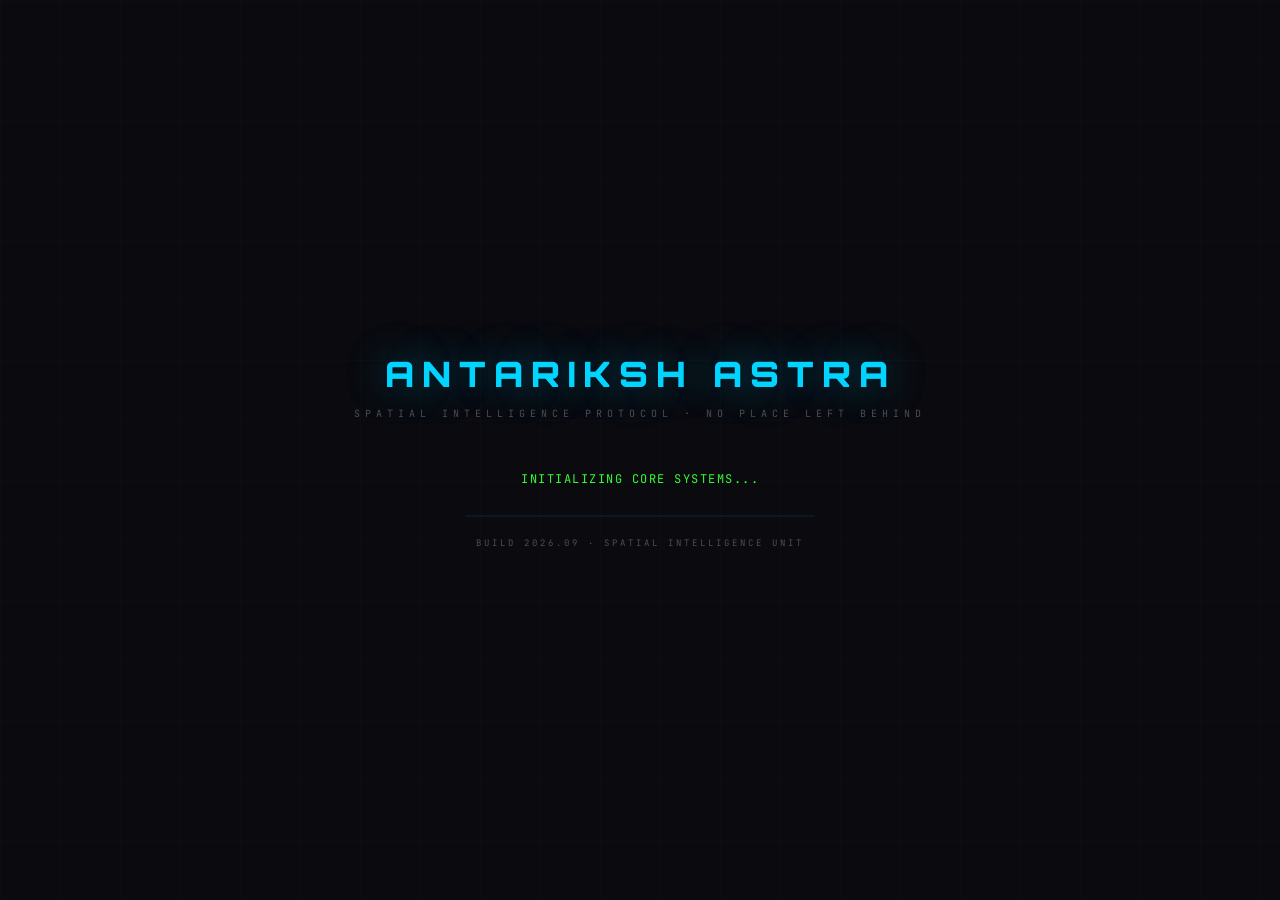
==== jarvis-god-eye/index.html @ 68fca242 "fix: cache busting for styles and js" ====
<!DOCTYPE html>
<html lang="en">
<head>
    <meta charset="UTF-8">
    <meta name="viewport" content="width=device-width, initial-scale=1.0">
    <title>ANTARIKSH ASTRA — Spatial Intelligence Protocol</title>
    <meta name="description" content="Cinematic satellite surveillance interface with 3D globe, live intelligence overlays, and voice-activated search. Antariksh Astra Protocol.">
    <link rel="preconnect" href="https://fonts.googleapis.com">
    <link rel="preconnect" href="https://fonts.gstatic.com" crossorigin>
    <link href="https://fonts.googleapis.com/css2?family=JetBrains+Mono:wght@300;400;500;600;700&family=Inter:wght@300;400;500;600&family=Orbitron:wght@400;500;600;700;800;900&display=swap" rel="stylesheet">
    <link href="https://fonts.googleapis.com/css2?family=Material+Symbols+Outlined:opsz,wght,FILL,GRAD@20,400,0,0" rel="stylesheet">
    <link rel="stylesheet" href="styles.css?v=2">
    <script type="importmap">
    {
        "imports": {
            "three": "https://cdn.jsdelivr.net/npm/three@0.164.1/build/three.module.js",
            "three/addons/": "https://cdn.jsdelivr.net/npm/three@0.164.1/examples/jsm/"
        }
    }
    </script>
</head>
<body>
    <!-- ------- AI CHAT SANDBOX ------- -->
    <div id="ai-chat-sandbox" class="hidden">
        <div class="chat-header">
            <span class="material-symbols-outlined">psychology</span> DRISHTI SPATIAL AI
            <button id="close-chat" class="close-btn">&times;</button>
        </div>
        <div class="chat-history" id="chat-history">
            <div class="chat-msg ai-msg">Waiting for target acquisition... Select a location or search.</div>
        </div>
        <div class="chat-input-area">
            <button id="chat-voice-btn" class="chat-mic"><span class="material-symbols-outlined">mic</span></button>
            <input type="text" id="chat-input" placeholder="Ask Drishti..." autocomplete="off">
            <button id="chat-send-btn" class="chat-send"><span class="material-symbols-outlined">send</span></button>
        </div>
    </div>

    <!-- ------- IMAGE POPUP OVERLAY ------- -->
    <div id="image-popup-overlay" class="hidden">
        <div class="popup-header">SATELLITE INTEL // BI-TEMPORAL ANALYSIS</div>
        <div class="popup-images">
            <div class="img-container">
                <span class="img-label">T0 - PREVIOUS YEAR</span>
                <img id="popup-img-1" src="" alt="Previous Year">
            </div>
            <div class="img-container">
                <span class="img-label">T1 - CURRENT (ANALYZED)</span>
                <img id="popup-img-2" src="" alt="Current Year">
            </div>
        </div>
        <button id="close-popup" class="close-btn">DISMISS</button>
    </div>
    <!-- ═══════ BOOT SCREEN ═══════ -->
    <div id="boot-screen">
        <div class="boot-grid"></div>
        <div class="boot-content">
            <div class="boot-logo">ANTARIKSH ASTRA</div>
            <div class="boot-subtitle">Spatial Intelligence Protocol · No Place Left Behind</div>
            <div class="boot-text" id="boot-text">INITIALIZING CORE SYSTEMS...</div>
            <div class="boot-progress"><div class="boot-progress-bar" id="boot-progress"></div></div>
            <div class="boot-version">BUILD 2026.09 · SPATIAL INTELLIGENCE UNIT</div>
        </div>
    </div>

    <!-- ═══════ 3D SCENE ═══════ -->
    <div id="scene-container"></div>

    <!-- ═══════ SURVEILLANCE BACKGROUND ═══════ -->
    <div id="bg-image"></div>

    <!-- ═══════ SCOPE MASK (circular vignette) ═══════ -->
    <div id="scope-mask"></div>

    <!-- ═══════ HUD GRID ═══════ -->
    <div id="hud-grid"></div>

    <!-- ═══════ POST-FX OVERLAY (CRT/NVG/FLIR) ═══════ -->
    <div id="postfx-overlay"></div>

    <!-- ═══════ INTEL HUD OVERLAY (Military readouts) ═══════ -->
    <div id="intel-hud">
        <div class="intel-corner intel-top-left">
            <div class="intel-bracket">┌</div>
            <div class="intel-classification">TOP SECRET // SI-TK // NOFORN</div>
            <div class="intel-system" id="intel-mission">KH11-4217 OPS-4150</div>
            <div class="intel-mode" id="intel-mode">NORMAL</div>
        </div>
        <div class="intel-corner intel-top-right">
            <div class="intel-rec"><span class="intel-rec-dot">●</span> REC <span class="intel-timestamp" id="intel-timestamp">2026-01-01 00:00:00Z</span></div>
            <div class="intel-orbital" id="intel-orbital">ORB: 47521 PASS: DESC-217</div>
            <div class="intel-bracket" style="text-align:right">┐</div>
        </div>
        <div class="intel-corner intel-bottom-left">
            <div class="intel-bracket">└</div>
            <div id="intel-mgrs">MGRS: ---</div>
            <div id="intel-latlon">--°--'--"N ---°--'--"W</div>
        </div>
        <div class="intel-corner intel-bottom-right">
            <div id="intel-gsd">GSD: --m NIIRS: --</div>
            <div id="intel-alt">ALT: --m SUN: --° EL</div>
            <div class="intel-bracket" style="text-align:right">┘</div>
        </div>
        <div class="intel-edge intel-left-edge">ANTARIKSH ASTRA FEED — LIVE TELEMETRY</div>
        <div class="intel-edge intel-right-edge">SPATIAL INTELLIGENCE · ANTARIKSH ASTRA PROTOCOL</div>
        <div class="intel-summary-bar" id="intel-summary">AWAITING TELEMETRY...</div>
    </div>

    <!-- ═══════ SCAN OVERLAY ═══════ -->
    <div id="scan-overlay"><div class="scan-line"></div><div class="scan-flash"></div></div>

    <!-- ═══════ CORNER BRACKETS ═══════ -->
    <div class="corner-bracket top-left"></div>
    <div class="corner-bracket top-right"></div>
    <div class="corner-bracket bottom-left"></div>
    <div class="corner-bracket bottom-right"></div>

    <!-- ═══════ MAIN HUD ═══════ -->
    <div id="hud">
        <!-- HEADER -->
        <header id="header">
            <div class="header-left">
                <div class="logo">
                    <span class="logo-diamond">◆</span>
                    <span class="logo-text">ANTARIKSH ASTRA</span>
                </div>
                <span class="logo-subtitle">NO PLACE LEFT BEHIND</span>
            </div>

            <div class="header-center">
                <div id="search-container">
                    <div class="search-wrapper">
                        <span class="search-icon material-symbols-outlined">search</span>
                        <input type="text" id="search-input" placeholder="Search any location..." autocomplete="off">
                        <button id="voice-btn" title="Voice search"><span class="material-symbols-outlined" style="font-size:16px">mic</span></button>
                        <button id="search-btn"><span class="btn-icon material-symbols-outlined">radar</span> SCAN</button>
                    </div>
                    <div id="suggestions"></div>
                </div>
            </div>

            <div class="header-right">
                <div class="system-status">
                    <div class="status-indicator">
                        <span id="system-status-text">SYSTEM ONLINE</span>
                        <span class="status-dot"></span>
                    </div>
                    <div class="datetime" id="datetime">--</div>
                    <div class="uplink-status"><span class="uplink-dot"></span> UPLINK ACTIVE</div>
                </div>
            </div>
        </header>

        <!-- SENSOR MODE BAR -->
        <div id="sensor-bar">
            <button class="sensor-btn active" data-mode="normal" title="Normal View">NRM</button>
            <button class="sensor-btn" data-mode="crt" title="CRT Retro">CRT</button>
            <button class="sensor-btn" data-mode="nvg" title="Night Vision">NVG</button>
            <button class="sensor-btn" data-mode="flir" title="Thermal FLIR">FLR</button>
        </div>

        <!-- LEFT PANEL -->
        <div id="left-panel">
            <div class="data-card">
                <div class="card-header"><span class="card-icon material-symbols-outlined">radar</span> RADAR SWEEP</div>
                <div class="card-body">
                    <div class="radar-container">
                        <div class="radar">
                            <div class="radar-sweep"></div>
                            <div class="radar-ring ring-1"></div>
                            <div class="radar-ring ring-2"></div>
                            <div class="radar-ring ring-3"></div>
                            <div class="radar-crosshair-h"></div>
                            <div class="radar-crosshair-v"></div>
                            <div class="radar-dot dot-1"></div>
                            <div class="radar-dot dot-2"></div>
                            <div class="radar-dot dot-3"></div>
                            <div class="radar-dot dot-4"></div>
                            <div class="radar-dot dot-5"></div>
                        </div>
                    </div>
                </div>
            </div>
            <div class="data-card">
                <div class="card-header"><span class="card-icon material-symbols-outlined">satellite_alt</span> COORDINATES</div>
                <div class="card-body">
                    <div class="data-row"><span class="data-label">LAT</span><span class="data-value" id="data-lat">--</span></div>
                    <div class="data-row"><span class="data-label">LON</span><span class="data-value" id="data-lon">--</span></div>
                    <div class="data-row"><span class="data-label">ALT</span><span class="data-value" id="data-alt">--</span></div>
                    <div class="data-row"><span class="data-label">POPULATION</span><span class="data-value" id="data-pop">--</span></div>
                </div>
            </div>
        </div>

        <!-- RIGHT PANEL -->
        <div id="right-panel">
            <div class="data-card">
                <div class="card-header">
                    <span class="card-icon material-symbols-outlined">cloud</span> WEATHER INTEL
                    <button class="fav-btn" id="fav-btn" title="Add to favorites">☆</button>
                </div>
                <div class="card-body">
                    <div class="weather-main">
                        <span class="weather-temp" id="weather-temp">--°</span>
                        <span class="weather-desc" id="weather-desc">--</span>
                    </div>
                    <div class="data-row"><span class="data-label">WIND</span><span class="data-value" id="weather-wind">--</span></div>
                    <div class="data-row"><span class="data-label">HUMIDITY</span><span class="data-value" id="weather-humidity">--</span></div>
                    <div class="data-row"><span class="data-label">VISIBILITY</span><span class="data-value" id="weather-vis">--</span></div>
                </div>
            </div>
            <div class="data-card">
                <div class="card-header"><span class="card-icon material-symbols-outlined">info</span> PLACE INTEL</div>
                <div class="card-body">
                    <div class="place-image-container" id="place-image-container">
                        <img id="place-image" alt="Place">
                    </div>
                    <div class="place-name" id="place-name">NO TARGET</div>
                    <div class="place-description" id="place-description">Search for a location to acquire intel...</div>
                </div>
            </div>
            <div class="data-card">
                <div class="card-header"><span class="card-icon material-symbols-outlined">location_on</span> NEARBY LANDMARKS</div>
                <div class="card-body" id="attractions-list">
                    <div class="attraction-placeholder">No landmarks detected</div>
                </div>
            </div>
        </div>

        <!-- BOTTOM PANEL — FAVORITES -->
        <div id="bottom-panel" class="collapsed">
            <div class="panel-header-bar" id="fav-header-bar" title="Click to expand / collapse saved targets">
                <span class="material-symbols-outlined" style="font-size:14px;color:rgba(255,215,0,0.6)">star</span>
                SAVED TARGETS
                <span class="fav-count" id="fav-count">0</span>
                <span class="material-symbols-outlined fav-chevron" id="fav-chevron">expand_more</span>
            </div>
            <div id="favorites-container">
                <div class="no-favorites">No saved targets — search a location and click ☆</div>
            </div>
        </div>

        <!-- SATELLITE STATUS BAR -->
        <div id="sat-status-bar">
            <div class="sat-item"><span class="sat-dot active"></span> SAT-01 TITAN</div>
            <div class="sat-divider"></div>
            <div class="sat-item"><span class="sat-dot active"></span> SAT-02 ORION</div>
            <div class="sat-divider"></div>
            <div class="sat-item"><span class="sat-dot active"></span> SAT-03 VEGA</div>
            <div class="sat-divider"></div>
            <div class="sat-item"><span class="sat-dot warning"></span> SAT-04 LYRA</div>
            <div class="sat-divider"></div>
            <div class="sat-item"><span class="sat-dot active"></span> SAT-05 NOVA</div>
            <div class="sat-divider"></div>
            <div class="signal-strength sat-item">
                UPLINK SIGNAL
                <div class="signal-bars"><div class="bar b1"></div><div class="bar b2"></div><div class="bar b3"></div><div class="bar b4"></div><div class="bar b5"></div></div>
            </div>
        </div>
    </div>

    <!-- ═══════ TARGETING RETICLE ═══════ -->
    <div id="targeting-reticle" class="hidden">
        <div class="reticle-outer">
            <div class="reticle-outer"></div>
        </div>
        <div class="reticle-inner"></div>
        <div class="reticle-cross-h"></div>
        <div class="reticle-cross-v"></div>
        <div class="reticle-corner tl"></div>
        <div class="reticle-corner tr"></div>
        <div class="reticle-corner bl"></div>
        <div class="reticle-corner br"></div>
        <div class="reticle-label" id="reticle-label">ACQUIRING...</div>
    </div>

    <!-- ═══════ VOICE FEEDBACK ═══════ -->
    <div id="voice-feedback" class="hidden">
        <div class="voice-rings">
            <div class="voice-ring r1"></div>
            <div class="voice-ring r2"></div>
            <div class="voice-ring r3"></div>
        </div>
        <div class="voice-text">LISTENING...</div>
    </div>

    <!-- ═══════ SATELLITE HOVER TELEMETRY TOOLTIP ═══════ -->
    <div id="sat-tooltip" class="sat-tooltip hidden">
        <div class="sat-tt-header">
            <span class="sat-tt-dot">●</span>
            <span class="sat-tt-name" id="sat-tt-name">SAT-01 TITAN</span>
            <span class="sat-tt-type" id="sat-tt-type">KH-11 OPTICAL</span>
        </div>
        <div class="sat-tt-body">
            <div class="sat-tt-row"><span>ALTITUDE</span><span id="sat-tt-alt">542 KM</span></div>
            <div class="sat-tt-row"><span>VELOCITY</span><span id="sat-tt-vel">7.64 KM/S</span></div>
            <div class="sat-tt-row"><span>INCLINATION</span><span id="sat-tt-inc">97.4° SSO</span></div>
            <div class="sat-tt-row"><span>DOWNLINK</span><span id="sat-tt-status" class="status-locked">LOCKED 99.8%</span></div>
        </div>
    </div>

    <script type="module" src="app.js?v=2"></script>
</body>
</html>
---- jarvis-god-eye/styles.css ----
/* ═══════════════════════════════════════════════════════════════
   ANTARIKSH ASTRA — DESIGN SYSTEM v2
   "Apple meets Blade Runner" — Dark Sci-Fi Surveillance UI
   ═══════════════════════════════════════════════════════════════ */

/* ── DESIGN TOKENS ── */
:root {
    --bg-dark: #0a0a0f;
    --glass-bg: rgba(12, 12, 20, 0.72);
    --glass-border: rgba(255, 255, 255, 0.08);
    --glass-border-hover: rgba(255, 255, 255, 0.18);
    --accent: #00d4ff;
    --accent-dim: rgba(0, 212, 255, 0.15);
    --accent-glow: rgba(0, 212, 255, 0.4);
    --accent-bright: #88f4ff;
    --accent-orange: #ff6b35;
    --accent-green: #33ff33;
    --accent-green-dim: rgba(51, 255, 51, 0.15);
    --accent-red: #ff3355;
    --accent-gold: #ffd700;
    --text-primary: #e8eaed;
    --text-secondary: rgba(232, 234, 237, 0.5);
    --text-dim: rgba(232, 234, 237, 0.3);
    --font-mono: 'JetBrains Mono', 'Share Tech Mono', 'SF Mono', monospace;
    --font-sans: 'Inter', -apple-system, sans-serif;
    --font-display: 'Orbitron', var(--font-mono);
    --panel-radius: 14px;
    --btn-radius: 8px;
    --transition-fast: 150ms cubic-bezier(0.4, 0, 0.2, 1);
    --transition-smooth: 300ms cubic-bezier(0.4, 0, 0.2, 1);
    --glow-sm: 0 0 8px rgba(0, 212, 255, 0.15);
    --glow-md: 0 0 20px rgba(0, 212, 255, 0.2);
    --glow-lg: 0 0 40px rgba(0, 212, 255, 0.25);

    /* HUD mode colors — changes with sensor mode */
    --hud-main: rgba(0, 255, 255, 0.6);
    --hud-glow: rgba(0, 255, 255, 0.4);
    --hud-border: rgba(0, 255, 255, 0.15);
}

/* ── RESET ── */
*, *::before, *::after { margin: 0; padding: 0; box-sizing: border-box; }

html, body {
    width: 100%; height: 100%;
    overflow: hidden;
    background: var(--bg-dark);
    color: var(--text-primary);
    font-family: var(--font-sans);
    font-size: 14px;
    line-height: 1.4;
    -webkit-font-smoothing: antialiased;
}

::selection { background: var(--accent); color: var(--bg-dark); }
::-webkit-scrollbar { width: 4px; height: 4px; }
::-webkit-scrollbar-track { background: transparent; }
::-webkit-scrollbar-thumb { background: rgba(0, 212, 255, 0.2); border-radius: 2px; }

/* ═══════════════════════════════════════
   BOOT SCREEN — Cinematic cold-start
   ═══════════════════════════════════════ */
#boot-screen {
    position: fixed; inset: 0; z-index: 10000;
    background: var(--bg-dark);
    display: flex; align-items: center; justify-content: center;
    transition: opacity 1.2s ease, visibility 1.2s ease;
}
#boot-screen.fade-out { opacity: 0; visibility: hidden; }

.boot-grid {
    position: absolute; inset: 0;
    background-image:
        linear-gradient(rgba(0, 212, 255, 0.02) 1px, transparent 1px),
        linear-gradient(90deg, rgba(0, 212, 255, 0.02) 1px, transparent 1px);
    background-size: 60px 60px;
    animation: gridPulse 4s ease-in-out infinite;
}

.boot-content { text-align: center; z-index: 1; }

.boot-logo {
    font-family: var(--font-display);
    font-size: 2.5rem; font-weight: 900;
    color: var(--accent);
    letter-spacing: 8px;
    text-shadow: 0 0 40px var(--accent-glow), 0 0 80px rgba(0, 212, 255, 0.2);
    animation: bootFlicker 0.15s ease-in-out 3;
    margin-bottom: 8px;
}

.boot-subtitle {
    font-family: var(--font-mono);
    font-size: 10px; color: var(--text-dim);
    letter-spacing: 5px; text-transform: uppercase;
    margin-bottom: 50px;
}

.boot-text {
    font-family: var(--font-mono);
    font-size: 12px; color: var(--accent-green);
    height: 24px; margin-bottom: 20px; letter-spacing: 1.5px;
}

.boot-progress {
    width: 350px; height: 2px;
    background: rgba(0, 212, 255, 0.08);
    margin: 0 auto 20px; border-radius: 1px; overflow: hidden;
}
.boot-progress-bar {
    height: 100%; width: 0%;
    background: linear-gradient(90deg, var(--accent), var(--accent-bright));
    transition: width 0.5s ease;
    box-shadow: 0 0 10px var(--accent-glow);
}

.boot-version {
    font-family: var(--font-mono);
    font-size: 9px; color: var(--text-dim); letter-spacing: 3px;
}

/* ═══════════════════════════════════════
   THREE.JS SCENE + LAYERS
   ═══════════════════════════════════════ */
#scene-container { position: fixed; inset: 0; z-index: 1; }
#scene-container canvas { display: block; }

/* Background image — surveillance feed aesthetic */
#bg-image {
    position: fixed; inset: 0; z-index: 2;
    background-size: cover; background-position: center;
    opacity: 0; transition: opacity 2s ease;
    pointer-events: none;
}
#bg-image.active { opacity: 0.18; }
#bg-image::before {
    content: ''; position: absolute; inset: 0;
    background: repeating-linear-gradient(0deg, transparent, transparent 2px, rgba(0, 212, 255, 0.012) 2px, rgba(0, 212, 255, 0.012) 4px);
}
#bg-image::after {
    content: ''; position: absolute; inset: 0;
    background: radial-gradient(ellipse at center, transparent 30%, rgba(10, 10, 15, 0.88) 100%);
}

/* ═══════════════════════════════════════
   SCOPE MASK — Circular vignette overlay
   God's Eye View signature look
   ═══════════════════════════════════════ */
#scope-mask {
    position: fixed; inset: 0; z-index: 3;
    pointer-events: none;
    background: radial-gradient(circle at 50% 50%,
        transparent 0%,
        transparent 32%,
        rgba(0, 0, 0, 0.08) 38%,
        rgba(0, 0, 0, 0.25) 45%,
        rgba(0, 0, 0, 0.55) 55%,
        rgba(0, 0, 0, 0.8) 70%,
        rgba(5, 5, 10, 0.95) 100%
    );
    opacity: 0; transition: opacity 1.5s ease 1s;
}
#scope-mask.visible { opacity: 1; }
#scope-mask::after {
    content: ''; position: absolute; inset: 0;
    border-radius: 0;
    box-shadow: inset 0 0 120px rgba(0, 212, 255, 0.03);
}

/* ═══════════════════════════════════════
   SCAN OVERLAY
   ═══════════════════════════════════════ */
#scan-overlay {
    position: fixed; inset: 0; z-index: 500;
    pointer-events: none; opacity: 0; transition: opacity 0.3s ease;
}
#scan-overlay.active { opacity: 1; }

.scan-line {
    position: absolute; left: 0; right: 0; height: 3px;
    background: linear-gradient(90deg, transparent, var(--accent), var(--accent-bright), var(--accent), transparent);
    box-shadow: 0 0 40px var(--accent-glow), 0 0 80px rgba(0, 212, 255, 0.12);
    animation: scanDown 2s linear infinite; opacity: 0;
}
#scan-overlay.active .scan-line { opacity: 1; }

.scan-flash {
    position: absolute; inset: 0;
    background: rgba(0, 212, 255, 0.04); opacity: 0;
}
#scan-overlay.active .scan-flash { animation: scanFlash 0.3s ease-out; }

/* ═══════════════════════════════════════
   HUD GRID + CROSSHAIR
   ═══════════════════════════════════════ */
#hud-grid {
    position: fixed; inset: 0; z-index: 4;
    pointer-events: none;
    background-image:
        linear-gradient(rgba(0, 212, 255, 0.012) 1px, transparent 1px),
        linear-gradient(90deg, rgba(0, 212, 255, 0.012) 1px, transparent 1px);
    background-size: 50px 50px;
    opacity: 0; transition: opacity 1s ease 1s;
}
#hud-grid.visible { opacity: 1; }

/* ═══════════════════════════════════════
   MAIN HUD CONTAINER
   ═══════════════════════════════════════ */
#hud {
    position: fixed; inset: 0; z-index: 10;
    pointer-events: none;
    opacity: 0; transition: opacity 1s ease;
}
#hud.visible { opacity: 1; }
#hud > * { pointer-events: auto; }

/* ── CORNER BRACKETS (God's Eye style) ── */
.corner-bracket {
    position: fixed; width: 45px; height: 45px;
    z-index: 20; pointer-events: none;
}
.corner-bracket.top-left { top: 8px; left: 8px; border-top: 1.5px solid var(--accent); border-left: 1.5px solid var(--accent); }
.corner-bracket.top-right { top: 8px; right: 8px; border-top: 1.5px solid var(--accent); border-right: 1.5px solid var(--accent); }
.corner-bracket.bottom-left { bottom: 8px; left: 8px; border-bottom: 1.5px solid var(--accent); border-left: 1.5px solid var(--accent); }
.corner-bracket.bottom-right { bottom: 8px; right: 8px; border-bottom: 1.5px solid var(--accent); border-right: 1.5px solid var(--accent); }
.corner-bracket { animation: cornerPulse 4s ease-in-out infinite; }

/* ═══════════════════════════════════════
   HEADER — Title & Search
   ═══════════════════════════════════════ */
#header {
    position: fixed; top: 0; left: 0; right: 0;
    height: 64px; display: flex; align-items: center; justify-content: space-between;
    padding: 0 24px;
    background: linear-gradient(180deg, rgba(10, 10, 15, 0.88) 0%, transparent 100%);
    border-bottom: 1px solid var(--glass-border);
    z-index: 50;
}

.header-left { display: flex; flex-direction: column; gap: 2px; min-width: 250px; }
.logo { display: flex; align-items: center; gap: 10px; }

.logo-diamond {
    font-size: 1.1rem; color: var(--accent);
    filter: drop-shadow(0 0 12px rgba(0, 212, 255, 0.5));
    animation: diamondPulse 2s ease-in-out infinite;
}

.logo-text {
    font-family: var(--font-display);
    font-size: 0.92rem; font-weight: 800; color: var(--accent);
    letter-spacing: 4px;
    text-shadow: 0 0 30px var(--accent-glow);
    white-space: nowrap;
}

.logo-subtitle {
    font-family: var(--font-mono);
    font-size: 9px; color: var(--text-dim);
    letter-spacing: 4px; text-transform: uppercase; padding-left: 28px;
}

.header-center { flex: 1; max-width: 520px; margin: 0 30px; }
.header-right { min-width: 200px; display: flex; justify-content: flex-end; }

/* ── SEARCH BAR (God's Eye pill style) ── */
#search-container { position: relative; }

.search-wrapper {
    display: flex; align-items: center;
    background: var(--glass-bg);
    border: 1px solid var(--glass-border);
    border-radius: 999px;
    padding: 0 6px;
    backdrop-filter: blur(24px) saturate(1.4);
    -webkit-backdrop-filter: blur(24px) saturate(1.4);
    box-shadow: 0 8px 32px rgba(0, 0, 0, 0.3), 0 0 0 1px rgba(255, 255, 255, 0.03) inset;
    transition: border-color var(--transition-smooth), box-shadow var(--transition-smooth);
}
.search-wrapper:focus-within {
    border-color: rgba(0, 212, 255, 0.35);
    box-shadow: 0 8px 32px rgba(0, 0, 0, 0.3), 0 0 20px rgba(0, 212, 255, 0.08);
}

.search-icon {
    font-size: 1.1rem; color: rgba(0, 212, 255, 0.4);
    padding: 0 10px;
}

#search-input {
    flex: 1; background: transparent; border: none; outline: none;
    color: var(--text-primary);
    font-family: var(--font-mono);
    font-size: 12px; padding: 11px 8px; letter-spacing: 0.5px;
}
#search-input::placeholder { color: var(--text-dim); }

#voice-btn {
    background: transparent;
    border: 1px solid var(--glass-border);
    border-radius: 50%; width: 32px; height: 32px;
    display: flex; align-items: center; justify-content: center;
    color: var(--text-dim); cursor: pointer;
    transition: all var(--transition-fast); margin-right: 6px;
}
#voice-btn:hover { color: var(--accent); border-color: rgba(0, 212, 255, 0.3); }
#voice-btn.listening {
    color: #5cffc6; border-color: rgba(92, 255, 198, 0.45);
    animation: voicePulse 1s ease-in-out infinite;
    box-shadow: 0 0 15px rgba(92, 255, 198, 0.2);
}

#search-btn {
    background: rgba(0, 212, 255, 0.06);
    border: 1px solid rgba(0, 212, 255, 0.25);
    border-radius: var(--btn-radius);
    color: var(--accent);
    font-family: var(--font-mono); font-size: 10px; font-weight: 500;
    letter-spacing: 2px; padding: 8px 14px;
    cursor: pointer; transition: all var(--transition-fast);
    display: flex; align-items: center; gap: 5px;
}
#search-btn:hover {
    border-color: var(--accent);
    box-shadow: 0 0 12px rgba(0, 212, 255, 0.15);
    color: #fff;
}
#search-btn .btn-icon { font-size: 0.8rem; }

/* ── Suggestions ── */
#suggestions {
    position: absolute; top: calc(100% + 6px); left: 0; right: 0;
    background: var(--glass-bg);
    border: 1px solid var(--glass-border);
    border-radius: var(--panel-radius);
    backdrop-filter: blur(24px) saturate(1.4);
    display: none; max-height: 250px; overflow-y: auto; z-index: 100;
    box-shadow: 0 12px 40px rgba(0, 0, 0, 0.5);
}
#suggestions.visible { display: block; }

.suggestion-item {
    padding: 10px 16px;
    font-family: var(--font-mono); font-size: 11px;
    color: var(--text-secondary); cursor: pointer;
    border-bottom: 1px solid rgba(255, 255, 255, 0.03);
    transition: all var(--transition-fast);
    display: flex; align-items: center; gap: 10px;
}
.suggestion-item:hover { background: rgba(0, 212, 255, 0.06); color: var(--accent); }
.suggestion-item:last-child { border-bottom: none; }
.suggestion-item .sg-icon { color: rgba(0, 212, 255, 0.4); font-size: 0.9rem; }

/* ── SYSTEM STATUS ── */
.system-status { text-align: right; display: flex; flex-direction: column; gap: 3px; }
.status-indicator {
    display: flex; align-items: center; gap: 8px; justify-content: flex-end;
    font-family: var(--font-mono); font-size: 10px; letter-spacing: 1.5px;
    color: var(--accent-green);
}
.status-dot {
    width: 6px; height: 6px; border-radius: 50%;
    background: var(--accent-green);
    box-shadow: 0 0 8px rgba(51, 255, 51, 0.4);
    animation: dotBlink 2s ease-in-out infinite;
}
.datetime {
    font-family: var(--font-mono);
    font-size: 10px; color: var(--text-dim); letter-spacing: 0.5px;
}
.uplink-status {
    font-family: var(--font-mono);
    font-size: 9px; color: var(--text-dim); letter-spacing: 1.5px;
    display: flex; align-items: center; gap: 6px; justify-content: flex-end;
}
.uplink-dot {
    width: 4px; height: 4px; border-radius: 50%;
    background: rgba(0, 212, 255, 0.5);
    animation: dotBlink 3s ease-in-out infinite 1s;
}

/* ═══════════════════════════════════════
   DATA CARDS — Glass panels
   ═══════════════════════════════════════ */
.data-card {
    background: var(--glass-bg);
    border: 1px solid var(--glass-border);
    border-radius: var(--panel-radius);
    backdrop-filter: blur(24px) saturate(1.4);
    -webkit-backdrop-filter: blur(24px) saturate(1.4);
    margin-bottom: 12px;
    position: relative; overflow: hidden;
    box-shadow: 0 8px 32px rgba(0, 0, 0, 0.3), 0 0 0 1px rgba(255, 255, 255, 0.03) inset;
    transition: border-color var(--transition-fast), box-shadow var(--transition-fast);
}
.data-card:hover {
    border-color: var(--glass-border-hover);
}

.card-header {
    display: flex; align-items: center; gap: 8px;
    padding: 10px 16px;
    border-bottom: 1px solid rgba(255, 255, 255, 0.04);
    font-family: var(--font-mono); font-size: 9px; font-weight: 500;
    letter-spacing: 2.5px; color: var(--text-dim);
    text-transform: uppercase;
}
.card-icon { font-size: 0.75rem; color: var(--accent); opacity: 0.6; }
.card-body { padding: 12px 16px; }

.data-row {
    display: flex; justify-content: space-between; align-items: center;
    padding: 4px 0;
    border-bottom: 1px solid rgba(255, 255, 255, 0.02);
}
.data-row:last-child { border-bottom: none; }

.data-label {
    font-family: var(--font-mono); font-size: 9px; font-weight: 500;
    letter-spacing: 1.5px; color: var(--text-dim);
}
.data-value {
    font-family: var(--font-mono); font-size: 12px;
    color: var(--accent); letter-spacing: 0.5px;
}

/* ═══════════════════════════════════════
   LEFT PANEL
   ═══════════════════════════════════════ */
#left-panel {
    position: fixed; top: 80px; left: 16px; width: 250px; z-index: 15;
    opacity: 0; transform: translateX(-30px);
    transition: opacity 0.8s ease 0.3s, transform 0.8s ease 0.3s;
}
#hud.visible #left-panel { opacity: 1; transform: translateX(0); }

/* ── RADAR ── */
.radar-container { display: flex; justify-content: center; padding: 16px; }

.radar {
    width: 170px; height: 170px; border-radius: 50%;
    position: relative; border: 1px solid rgba(0, 212, 255, 0.12);
    overflow: hidden;
    background: radial-gradient(circle, rgba(0, 212, 255, 0.02) 0%, transparent 70%);
}
.radar-sweep {
    position: absolute; inset: 0; border-radius: 50%;
    background: conic-gradient(from 0deg, transparent 0deg, rgba(0, 212, 255, 0.2) 15deg, rgba(0, 212, 255, 0.05) 40deg, transparent 60deg);
    animation: radarSweep 4s linear infinite;
}
.radar-ring { position: absolute; border-radius: 50%; border: 1px solid rgba(0, 212, 255, 0.06); }
.ring-1 { inset: 25%; } .ring-2 { inset: 42%; } .ring-3 { inset: 58%; }
.radar-crosshair-h, .radar-crosshair-v { position: absolute; background: rgba(0, 212, 255, 0.04); }
.radar-crosshair-h { left: 0; right: 0; top: 50%; height: 1px; }
.radar-crosshair-v { top: 0; bottom: 0; left: 50%; width: 1px; }
.radar-dot {
    position: absolute; width: 4px; height: 4px; border-radius: 50%;
    background: var(--accent); box-shadow: 0 0 5px var(--accent-glow);
}
.dot-1 { top: 30%; left: 60%; animation: dotFade 4s ease-in-out infinite 0s; }
.dot-2 { top: 55%; left: 35%; animation: dotFade 4s ease-in-out infinite 0.8s; }
.dot-3 { top: 20%; left: 40%; animation: dotFade 4s ease-in-out infinite 1.6s; }
.dot-4 { top: 65%; left: 70%; animation: dotFade 4s ease-in-out infinite 2.4s; }
.dot-5 { top: 45%; left: 55%; animation: dotFade 4s ease-in-out infinite 3.2s; }

/* ═══════════════════════════════════════
   RIGHT PANEL
   ═══════════════════════════════════════ */
#right-panel {
    position: fixed; top: 80px; right: 16px; width: 270px; z-index: 15;
    max-height: calc(100vh - 120px);
    overflow-y: auto;
    overflow-x: hidden;
    padding-right: 2px;
    opacity: 0; transform: translateX(30px);
    transition: opacity 0.8s ease 0.5s, transform 0.8s ease 0.5s;
    scrollbar-width: thin;
    scrollbar-color: rgba(0, 212, 255, 0.25) transparent;
}
#right-panel::-webkit-scrollbar { width: 4px; }
#right-panel::-webkit-scrollbar-track { background: transparent; }
#right-panel::-webkit-scrollbar-thumb { background: rgba(0, 212, 255, 0.25); border-radius: 4px; }
#right-panel::-webkit-scrollbar-thumb:hover { background: var(--accent); }
#hud.visible #right-panel { opacity: 1; transform: translateX(0); }

/* ── WEATHER ── */
.weather-main {
    display: flex; align-items: baseline; gap: 12px;
    margin-bottom: 10px; padding-bottom: 10px;
    border-bottom: 1px solid rgba(255, 255, 255, 0.04);
}
.weather-temp {
    font-family: var(--font-mono); font-size: 2rem; font-weight: 600;
    color: var(--accent);
    text-shadow: 0 0 15px var(--accent-glow); line-height: 1;
}
.weather-desc {
    font-family: var(--font-mono); font-size: 10px;
    color: var(--text-dim); letter-spacing: 1px; text-transform: uppercase;
}

/* ── FAV BUTTON ── */
.fav-btn {
    margin-left: auto; background: transparent;
    border: 1px solid var(--glass-border);
    border-radius: 50%; width: 26px; height: 26px;
    font-size: 0.9rem; color: var(--text-dim); cursor: pointer;
    transition: all var(--transition-fast);
    display: flex; align-items: center; justify-content: center;
}
.fav-btn:hover { color: var(--accent-gold); border-color: rgba(255, 215, 0, 0.3); }
.fav-btn.active { color: var(--accent-gold); border-color: rgba(255, 215, 0, 0.3); }

/* ── PLACE IMAGE ── */
.place-image-container {
    width: 100%; height: 110px; border-radius: 10px; overflow: hidden;
    margin-bottom: 10px; border: 1px solid var(--glass-border);
    position: relative; display: none;
}
.place-image-container.has-image { display: block; }
.place-image-container::after {
    content: ''; position: absolute; inset: 0;
    background: linear-gradient(180deg, transparent 40%, rgba(12, 12, 20, 0.8) 100%);
}
#place-image { width: 100%; height: 100%; object-fit: cover; display: block; }

.place-name {
    font-family: var(--font-mono); font-size: 13px; font-weight: 600;
    color: var(--accent); letter-spacing: 2px; margin-bottom: 6px; text-transform: uppercase;
}
.place-description {
    font-family: var(--font-sans); font-size: 12px;
    color: var(--text-secondary); line-height: 1.5;
    max-height: 90px; overflow-y: auto;
}

/* ── ATTRACTIONS ── */
.attraction-placeholder {
    font-family: var(--font-mono); font-size: 10px;
    color: var(--text-dim); text-align: center; padding: 14px; letter-spacing: 1px;
}
.attraction-item {
    display: flex; align-items: center; gap: 8px;
    padding: 7px 4px; cursor: pointer;
    border-bottom: 1px solid rgba(255, 255, 255, 0.02);
    transition: all var(--transition-fast); border-radius: 6px;
}
.attraction-item:hover { background: rgba(0, 212, 255, 0.05); padding-left: 10px; }
.attraction-item:last-child { border-bottom: none; }
.attraction-icon { font-size: 0.8rem; color: var(--accent-gold); min-width: 18px; text-align: center; }
.attraction-name { font-family: var(--font-sans); font-size: 12px; color: var(--text-primary); flex: 1; }
.attraction-dist { font-family: var(--font-mono); font-size: 9px; color: var(--text-dim); }

/* ═══════════════════════════════════════
   INTEL HUD OVERLAY — NRO/NGA style
   God's Eye View military aesthetic
   ═══════════════════════════════════════ */
#intel-hud {
    position: fixed; inset: 0; z-index: 8;
    pointer-events: none; opacity: 0;
    font-family: var(--font-mono);
    color: var(--hud-main);
    transition: opacity 0.5s ease;
}
#intel-hud.visible { opacity: 1; }

.intel-corner {
    position: absolute; padding: 12px 18px;
    font-size: 10px; letter-spacing: 1.5px; line-height: 1.6;
    text-shadow: 0 0 6px var(--hud-glow);
}

.intel-top-left { top: 72px; left: 16px; }
.intel-top-right { top: 72px; right: 16px; text-align: right; }
.intel-bottom-left { bottom: 140px; left: 16px; }
.intel-bottom-right { bottom: 140px; right: 16px; text-align: right; }

.intel-bracket { font-size: 18px; opacity: 0.4; }
.intel-classification {
    font-size: 9px; letter-spacing: 3px; font-weight: 600;
    color: rgba(255, 60, 60, 0.7);
    text-shadow: 0 0 8px rgba(255, 60, 60, 0.3);
}
.intel-system { font-size: 9px; opacity: 0.5; }
.intel-mode { font-size: 11px; font-weight: 600; }
.intel-rec {
    display: flex; align-items: center; gap: 6px; justify-content: flex-end;
}
.intel-rec-dot { animation: recBlink 1s ease-in-out infinite; color: #ff3333; }
.intel-timestamp { opacity: 0.6; font-size: 9px; }
.intel-orbital { font-size: 9px; opacity: 0.4; }

.intel-edge {
    position: absolute; font-size: 9px; letter-spacing: 1px;
    writing-mode: vertical-rl; text-orientation: mixed;
    opacity: 0.25;
}
.intel-left-edge { left: 4px; top: 50%; transform: translateY(-50%) rotate(180deg); }
.intel-right-edge { right: 4px; top: 50%; transform: translateY(-50%); }

.intel-summary-bar {
    position: absolute; bottom: 145px; left: 50%;
    transform: translateX(-50%);
    font-size: 10px; letter-spacing: 1px; opacity: 0.4;
    text-align: center; max-width: 60%;
}

/* ═══════════════════════════════════════
   SENSOR MODE SELECTOR
   ═══════════════════════════════════════ */
#sensor-bar {
    position: fixed; top: 50%; right: 16px;
    transform: translateY(-50%);
    z-index: 25; display: flex; flex-direction: column; gap: 4px;
    opacity: 0; transition: opacity 0.8s ease 1s;
}
#hud.visible #sensor-bar { opacity: 1; }

.sensor-btn {
    width: 38px; height: 38px;
    background: var(--glass-bg);
    border: 1px solid var(--glass-border);
    border-radius: 8px;
    color: var(--text-dim);
    font-family: var(--font-mono); font-size: 8px; font-weight: 600;
    letter-spacing: 0.5px;
    cursor: pointer; transition: all var(--transition-fast);
    display: flex; align-items: center; justify-content: center;
    backdrop-filter: blur(16px);
}
.sensor-btn:hover { border-color: var(--glass-border-hover); color: var(--text-primary); }
.sensor-btn.active {
    border-color: var(--accent); color: var(--accent);
    background: var(--accent-dim);
    box-shadow: 0 0 15px rgba(0, 212, 255, 0.1);
}

/* ═══════════════════════════════════════
   BOTTOM PANEL — FAVORITES
   ═══════════════════════════════════════ */
#bottom-panel {
    position: fixed;
    bottom: 38px;
    left: 50%;
    transform: translateX(-50%) translateY(20px);
    width: min(620px, calc(100vw - 580px));
    max-width: 620px;
    background: var(--glass-bg);
    border: 1px solid var(--glass-border);
    border-radius: var(--panel-radius);
    backdrop-filter: blur(24px) saturate(1.4);
    -webkit-backdrop-filter: blur(24px) saturate(1.4);
    z-index: 20;
    box-shadow: 0 8px 32px rgba(0, 0, 0, 0.5), 0 0 0 1px rgba(255, 255, 255, 0.03) inset;
    opacity: 0;
    transition: opacity 0.8s ease 0.7s, transform 0.8s ease 0.7s, box-shadow var(--transition-fast);
}
#hud.visible #bottom-panel { opacity: 1; transform: translateX(-50%) translateY(0); }

.panel-header-bar {
    display: flex; align-items: center; gap: 8px;
    padding: 8px 16px;
    border-bottom: 1px solid rgba(255, 255, 255, 0.04);
    font-family: var(--font-mono); font-size: 9px; font-weight: 500;
    letter-spacing: 2.5px; color: var(--text-dim);
    cursor: pointer;
    user-select: none;
    transition: background var(--transition-fast), color var(--transition-fast);
}
.panel-header-bar:hover {
    background: rgba(255, 255, 255, 0.03);
    color: var(--text-primary);
}
.fav-count {
    margin-left: auto;
    background: var(--accent-dim);
    border: 1px solid rgba(0, 212, 255, 0.15);
    border-radius: 10px; padding: 2px 10px;
    font-family: var(--font-mono); font-size: 10px; color: var(--accent);
}
.fav-chevron {
    font-size: 16px; color: var(--text-dim);
    transition: transform 0.25s cubic-bezier(0.4, 0, 0.2, 1);
    margin-left: 2px;
}
#bottom-panel.collapsed .fav-chevron {
    transform: rotate(180deg);
}
#bottom-panel.collapsed #favorites-container {
    display: none;
}
#bottom-panel.collapsed .panel-header-bar {
    border-bottom: none;
}

#favorites-container {
    display: flex; gap: 10px; padding: 10px 16px;
    overflow-x: auto; min-height: 55px; align-items: center;
    scrollbar-width: thin;
    scrollbar-color: rgba(0, 212, 255, 0.2) transparent;
}
#favorites-container::-webkit-scrollbar { height: 4px; }
#favorites-container::-webkit-scrollbar-thumb { background: rgba(0, 212, 255, 0.2); border-radius: 4px; }
.no-favorites {
    width: 100%; text-align: center;
    font-family: var(--font-mono); font-size: 10px;
    color: var(--text-dim); letter-spacing: 1px; padding: 6px 0;
}

.fav-card {
    flex-shrink: 0; width: 150px;
    background: rgba(255, 255, 255, 0.03);
    border: 1px solid var(--glass-border);
    border-radius: var(--btn-radius);
    padding: 9px 12px; cursor: pointer;
    transition: all var(--transition-fast); position: relative;
}
.fav-card:hover {
    border-color: var(--glass-border-hover);
    transform: translateY(-2px);
    box-shadow: 0 4px 16px rgba(0, 0, 0, 0.3);
}
.fav-card-name {
    font-family: var(--font-mono); font-size: 10px; font-weight: 600;
    color: var(--accent); letter-spacing: 0.5px;
    margin-bottom: 2px; white-space: nowrap; overflow: hidden; text-overflow: ellipsis;
}
.fav-card-country {
    font-family: var(--font-mono); font-size: 9px; color: var(--text-dim);
    white-space: nowrap; overflow: hidden; text-overflow: ellipsis;
}
.fav-card-remove {
    position: absolute; top: 4px; right: 6px;
    background: transparent; border: none;
    color: var(--text-dim); font-size: 10px;
    cursor: pointer; opacity: 0; transition: all var(--transition-fast); padding: 2px;
}
.fav-card:hover .fav-card-remove { opacity: 1; }
.fav-card-remove:hover { color: var(--accent-red); }

/* ═══════════════════════════════════════
   SATELLITE STATUS BAR
   ═══════════════════════════════════════ */
#sat-status-bar {
    position: fixed; bottom: 0; left: 0; right: 0;
    height: 28px; display: flex; align-items: center; gap: 20px;
    padding: 0 24px;
    background: linear-gradient(0deg, rgba(10, 10, 15, 0.9) 0%, transparent 100%);
    border-top: 1px solid rgba(255, 255, 255, 0.03);
    z-index: 15;
    opacity: 0; transition: opacity 0.8s ease 0.9s;
}
#hud.visible #sat-status-bar { opacity: 1; }

.sat-item {
    display: flex; align-items: center; gap: 5px;
    font-family: var(--font-mono); font-size: 9px;
    color: var(--text-dim); letter-spacing: 0.5px;
}
.sat-dot { width: 4px; height: 4px; border-radius: 50%; }
.sat-dot.active { background: var(--accent-green); box-shadow: 0 0 5px rgba(51, 255, 51, 0.3); animation: dotBlink 3s ease-in-out infinite; }
.sat-dot.warning { background: var(--accent-orange); box-shadow: 0 0 5px rgba(255, 107, 53, 0.3); animation: dotBlink 2s ease-in-out infinite; }
.sat-divider { width: 1px; height: 12px; background: rgba(255, 255, 255, 0.06); margin: 0 4px; }
.signal-strength { margin-left: auto; }
.signal-bars { display: flex; align-items: flex-end; gap: 2px; height: 11px; margin-left: 5px; }
.signal-bars .bar { width: 2px; background: var(--accent-green); border-radius: 1px; }
.bar.b1 { height: 3px; } .bar.b2 { height: 5px; } .bar.b3 { height: 7px; } .bar.b4 { height: 9px; } .bar.b5 { height: 11px; }

/* ═══════════════════════════════════════
   TARGETING RETICLE
   ═══════════════════════════════════════ */
#targeting-reticle {
    position: fixed; width: 80px; height: 80px;
    z-index: 100; pointer-events: none;
    transform: translate(-50%, -50%);
    transition: left 0.1s linear, top 0.1s linear, opacity 0.5s ease;
}
#targeting-reticle.hidden { opacity: 0; visibility: hidden; }

.reticle-outer {
    position: absolute; inset: 0;
    border: 1.5px solid var(--accent-orange);
    border-radius: 50%; animation: reticleRotate 6s linear infinite; opacity: 0.6;
}
.reticle-outer::before {
    content: ''; position: absolute; inset: -6px;
    border: 1px dashed rgba(255, 107, 53, 0.25);
    border-radius: 50%; animation: reticleRotate 10s linear infinite reverse;
}
.reticle-inner {
    position: absolute; inset: 25%;
    border: 1px solid var(--accent-orange);
    border-radius: 50%; animation: reticlePulse 1.5s ease-in-out infinite;
}
.reticle-cross-h, .reticle-cross-v { position: absolute; background: rgba(255, 107, 53, 0.4); }
.reticle-cross-h { left: 0; right: 0; top: 50%; height: 1px; }
.reticle-cross-v { top: 0; bottom: 0; left: 50%; width: 1px; }
.reticle-corner { position: absolute; width: 10px; height: 10px; }
.reticle-corner.tl { top: 8px; left: 8px; border-top: 2px solid var(--accent-orange); border-left: 2px solid var(--accent-orange); }
.reticle-corner.tr { top: 8px; right: 8px; border-top: 2px solid var(--accent-orange); border-right: 2px solid var(--accent-orange); }
.reticle-corner.bl { bottom: 8px; left: 8px; border-bottom: 2px solid var(--accent-orange); border-left: 2px solid var(--accent-orange); }
.reticle-corner.br { bottom: 8px; right: 8px; border-bottom: 2px solid var(--accent-orange); border-right: 2px solid var(--accent-orange); }
.reticle-label {
    position: absolute; top: calc(100% + 6px); left: 50%;
    transform: translateX(-50%);
    font-family: var(--font-mono); font-size: 8px; font-weight: 600;
    color: var(--accent-orange); letter-spacing: 2px; white-space: nowrap;
    text-shadow: 0 0 6px rgba(255, 107, 53, 0.4);
}

/* ═══════════════════════════════════════
   VOICE FEEDBACK
   ═══════════════════════════════════════ */
#voice-feedback {
    position: fixed; top: 50%; left: 50%;
    transform: translate(-50%, -50%);
    z-index: 200; text-align: center;
    transition: opacity 0.5s ease, visibility 0.5s ease;
}
#voice-feedback.hidden { opacity: 0; visibility: hidden; }
.voice-rings { position: relative; width: 100px; height: 100px; margin: 0 auto 14px; }
.voice-ring {
    position: absolute; inset: 0;
    border: 1.5px solid var(--accent);
    border-radius: 50%; opacity: 0.3;
}
.voice-ring.r1 { animation: voiceRing 1.5s ease-out infinite; }
.voice-ring.r2 { animation: voiceRing 1.5s ease-out infinite 0.5s; }
.voice-ring.r3 { animation: voiceRing 1.5s ease-out infinite 1s; }
.voice-text {
    font-family: var(--font-mono); font-size: 10px; font-weight: 500;
    color: var(--accent); letter-spacing: 3px;
    text-shadow: 0 0 8px var(--accent-glow);
}

/* ═══════════════════════════════════════
   POST-PROCESSING OVERLAY
   CRT / NVG / FLIR sensor emulation
   ═══════════════════════════════════════ */
#postfx-overlay {
    position: fixed; inset: 0; z-index: 5;
    pointer-events: none; opacity: 0;
    transition: opacity 0.6s ease;
    mix-blend-mode: normal;
}
#postfx-overlay.active { opacity: 1; }

/* CRT mode */
#postfx-overlay.mode-crt {
    background: repeating-linear-gradient(0deg, transparent, transparent 1px, rgba(0, 0, 0, 0.15) 1px, rgba(0, 0, 0, 0.15) 2px);
    mix-blend-mode: multiply;
}
#postfx-overlay.mode-crt::before {
    content: ''; position: absolute; inset: 0;
    background: radial-gradient(ellipse at center, transparent 50%, rgba(0, 0, 0, 0.5) 100%);
}
#postfx-overlay.mode-crt::after {
    content: ''; position: absolute; inset: 0;
    background: rgba(255, 170, 0, 0.04);
}

/* NVG mode */
#postfx-overlay.mode-nvg {
    background: rgba(0, 40, 0, 0.15);
    mix-blend-mode: multiply;
}
#postfx-overlay.mode-nvg::before {
    content: ''; position: absolute; inset: 0;
    background: repeating-linear-gradient(0deg, transparent, transparent 3px, rgba(51, 255, 51, 0.03) 3px, rgba(51, 255, 51, 0.03) 4px);
}
#postfx-overlay.mode-nvg::after {
    content: ''; position: absolute; inset: 0;
    background: radial-gradient(circle at 50% 50%, transparent 40%, rgba(0, 15, 0, 0.6) 100%);
    animation: nvgFlicker 0.1s linear infinite;
}

/* FLIR / Thermal mode */
#postfx-overlay.mode-flir {
    background: rgba(0, 0, 0, 0);
    mix-blend-mode: normal;
}
#postfx-overlay.mode-flir::before {
    content: ''; position: absolute; inset: 0;
    background: repeating-linear-gradient(0deg, transparent, transparent 2px, rgba(255, 255, 255, 0.02) 2px, rgba(255, 255, 255, 0.02) 3px);
}

/* ═══════════════════════════════════════
   UTILITY
   ═══════════════════════════════════════ */
.hidden { opacity: 0 !important; visibility: hidden !important; pointer-events: none !important; }

/* ═══════════════════════════════════════
   ANIMATIONS
   ═══════════════════════════════════════ */
@keyframes bootFlicker { 0%, 100% { opacity: 1; } 50% { opacity: 0.4; } }
@keyframes gridPulse { 0%, 100% { opacity: 1; } 50% { opacity: 0.5; } }
@keyframes cornerPulse { 0%, 100% { opacity: 0.5; } 50% { opacity: 0.9; } }
@keyframes diamondPulse { 0%, 100% { filter: drop-shadow(0 0 12px rgba(0, 212, 255, 0.4)); } 50% { filter: drop-shadow(0 0 25px rgba(0, 212, 255, 0.6)); } }
@keyframes dotBlink { 0%, 100% { opacity: 1; } 50% { opacity: 0.3; } }
@keyframes dotFade { 0%, 100% { opacity: 0.3; transform: scale(0.7); } 50% { opacity: 1; transform: scale(1.2); } }
@keyframes radarSweep { from { transform: rotate(0deg); } to { transform: rotate(360deg); } }
@keyframes scanDown { 0% { top: -5px; opacity: 0; } 10% { opacity: 1; } 90% { opacity: 1; } 100% { top: 100%; opacity: 0; } }
@keyframes scanFlash { 0% { opacity: 0.3; } 100% { opacity: 0; } }
@keyframes voicePulse { 0%, 100% { transform: scale(1); } 50% { transform: scale(1.08); } }
@keyframes voiceRing { 0% { transform: scale(0.5); opacity: 0.5; } 100% { transform: scale(1.5); opacity: 0; } }
@keyframes reticleRotate { from { transform: rotate(0deg); } to { transform: rotate(360deg); } }
@keyframes reticlePulse { 0%, 100% { opacity: 0.4; transform: scale(1); } 50% { opacity: 1; transform: scale(1.12); } }
@keyframes recBlink { 0%, 49% { opacity: 1; } 50%, 100% { opacity: 0.2; } }
@keyframes nvgFlicker { 0% { opacity: 0.97; } 50% { opacity: 1; } 100% { opacity: 0.98; } }

/* ═══════════════════════════════════════
   RESPONSIVE
   ═══════════════════════════════════════ */
@media (max-width: 1200px) {
    #left-panel { width: 220px; }
    #right-panel { width: 240px; }
    .radar { width: 140px; height: 140px; }
    #bottom-panel { width: min(480px, calc(100vw - 490px)); }
}
@media (max-width: 900px) {
    #left-panel { display: none; }
    #right-panel { width: 220px; }
    .header-left .logo-subtitle { display: none; }
    .uplink-status { display: none; }
    #sat-status-bar { display: none; }
    #bottom-panel {
        left: 16px; right: 16px; width: calc(100% - 256px);
        max-width: none;
        transform: translateY(20px);
        bottom: 12px;
    }
    #hud.visible #bottom-panel { transform: translateY(0); }
    #intel-hud .intel-top-left, #intel-hud .intel-bottom-left { display: none; }
    #sensor-bar { display: none; }
}
@media (max-width: 640px) {
    #header { padding: 0 12px; height: 56px; }
    .header-left { min-width: auto; }
    .logo-text { font-size: 0.8rem; letter-spacing: 3px; }
    .logo-subtitle { display: none; }
    .header-center { margin: 0 10px; }
    .header-right { min-width: auto; }
    #system-status-text { display: none; }
    #right-panel { display: none; }
    #bottom-panel { left: 8px; right: 8px; width: calc(100% - 16px); bottom: 8px; }
    .fav-card { width: 130px; }
}

/* ═══════════════════════════════════════
   SATELLITE TELEMETRY TOOLTIP & INTERACTIVITY
   ═══════════════════════════════════════ */
.sat-tooltip {
    position: fixed; z-index: 1000; pointer-events: none;
    min-width: 200px;
    background: rgba(10, 15, 25, 0.85);
    border: 1px solid var(--accent);
    border-radius: 8px;
    padding: 10px 14px;
    backdrop-filter: blur(20px) saturate(1.4);
    box-shadow: 0 12px 36px rgba(0, 0, 0, 0.6), 0 0 20px var(--accent-glow);
    font-family: var(--font-mono);
    transform: translate(15px, 15px);
    transition: opacity 0.2s ease, transform 0.2s ease;
}
.sat-tooltip.hidden { opacity: 0; visibility: hidden; transform: translate(15px, 25px); }

.sat-tt-header {
    display: flex; align-items: center; gap: 6px;
    border-bottom: 1px solid rgba(255, 255, 255, 0.08);
    padding-bottom: 6px; margin-bottom: 6px;
}
.sat-tt-dot { color: var(--accent-green); font-size: 8px; animation: dotBlink 1.5s infinite; }
.sat-tt-name { font-size: 11px; font-weight: 700; color: var(--accent); letter-spacing: 1px; }
.sat-tt-type { font-size: 9px; color: var(--text-dim); margin-left: auto; letter-spacing: 0.5px; }

.sat-tt-body { display: flex; flex-direction: column; gap: 4px; }
.sat-tt-row {
    display: flex; justify-content: space-between; align-items: center;
    font-size: 9px; color: var(--text-secondary);
}
.sat-tt-row span:last-child { color: var(--text-primary); font-weight: 600; }
.sat-tt-row .status-locked { color: var(--accent-green) !important; text-shadow: 0 0 6px rgba(51, 255, 51, 0.4); }

.sat-item {
    cursor: pointer;
    padding: 2px 6px;
    border-radius: 4px;
    transition: all var(--transition-fast);
}
.sat-item:hover {
    background: rgba(0, 212, 255, 0.12);
    color: var(--accent-bright);
    box-shadow: 0 0 10px rgba(0, 212, 255, 0.2);
}
.sat-item.active-sat {
    background: rgba(0, 212, 255, 0.2);
    color: var(--accent-bright);
    border: 1px solid rgba(0, 212, 255, 0.4);
}


/* ------- AI CHAT SANDBOX ------- */
#ai-chat-sandbox {
    position: absolute;
    bottom: 80px;
    left: 20px;
    width: 380px;
    height: 450px;
    background: rgba(4, 11, 20, 0.85);
    border: 1px solid var(--theme-color);
    border-radius: 8px;
    display: flex;
    flex-direction: column;
    z-index: 50;
    backdrop-filter: blur(8px);
    box-shadow: 0 0 20px rgba(0, 240, 255, 0.1);
    transition: all 0.3s ease;
}

#ai-chat-sandbox.hidden {
    opacity: 0;
    pointer-events: none;
    transform: translateY(20px);
}

.chat-header {
    padding: 10px 15px;
    background: rgba(0, 240, 255, 0.1);
    border-bottom: 1px solid var(--theme-color);
    color: var(--theme-color);
    font-family: 'Share Tech Mono', monospace;
    font-size: 14px;
    display: flex;
    align-items: center;
    justify-content: space-between;
}

.chat-history {
    flex: 1;
    overflow-y: auto;
    padding: 15px;
    display: flex;
    flex-direction: column;
    gap: 12px;
}

.chat-msg {
    max-width: 85%;
    padding: 10px;
    border-radius: 5px;
    font-size: 13px;
    line-height: 1.4;
    word-wrap: break-word;
}

.ai-msg {
    align-self: flex-start;
    background: rgba(0, 240, 255, 0.05);
    border-left: 2px solid var(--theme-color);
    color: #a0d8ef;
}

.user-msg {
    align-self: flex-end;
    background: rgba(255, 107, 0, 0.1);
    border-right: 2px solid var(--accent-orange);
    color: #ffd8a8;
}

.chat-input-area {
    display: flex;
    padding: 10px;
    border-top: 1px solid rgba(0, 240, 255, 0.2);
    gap: 10px;
}

#chat-input {
    flex: 1;
    background: transparent;
    border: 1px solid rgba(0, 240, 255, 0.3);
    color: var(--theme-color);
    padding: 8px 12px;
    border-radius: 4px;
    font-family: 'Share Tech Mono', monospace;
}

#chat-input:focus {
    outline: none;
    border-color: var(--theme-color);
}

.chat-mic, .chat-send {
    background: rgba(0, 240, 255, 0.1);
    border: 1px solid var(--theme-color);
    color: var(--theme-color);
    cursor: pointer;
    border-radius: 4px;
    width: 35px;
    display: flex;
    align-items: center;
    justify-content: center;
    transition: all 0.2s;
}

.chat-mic.listening {
    background: rgba(255, 107, 0, 0.2);
    border-color: var(--accent-orange);
    color: var(--accent-orange);
    animation: pulseMic 1.5s infinite;
}

/* ------- IMAGE POPUP OVERLAY ------- */
#image-popup-overlay {
    position: absolute;
    top: 50%;
    left: 50%;
    transform: translate(-50%, -50%);
    width: 800px;
    background: rgba(4, 11, 20, 0.95);
    border: 2px solid var(--theme-color);
    border-radius: 8px;
    z-index: 100;
    backdrop-filter: blur(10px);
    box-shadow: 0 0 40px rgba(0, 240, 255, 0.2);
    display: flex;
    flex-direction: column;
}

#image-popup-overlay.hidden {
    display: none;
}

.popup-header {
    padding: 15px;
    text-align: center;
    border-bottom: 1px solid var(--theme-color);
    color: var(--theme-color);
    font-family: 'Share Tech Mono', monospace;
    font-size: 16px;
    letter-spacing: 2px;
}

.popup-images {
    display: flex;
    padding: 20px;
    gap: 20px;
}

.img-container {
    flex: 1;
    display: flex;
    flex-direction: column;
    align-items: center;
}

.img-label {
    color: #fff;
    margin-bottom: 10px;
    font-size: 12px;
    letter-spacing: 1px;
}

.img-container img {
    width: 100%;
    border: 1px solid rgba(0, 240, 255, 0.4);
    border-radius: 4px;
}

#close-popup {
    margin: 0 20px 20px 20px;
    padding: 10px;
    background: rgba(0, 240, 255, 0.1);
    border: 1px solid var(--theme-color);
    color: var(--theme-color);
    cursor: pointer;
    font-family: 'Share Tech Mono', monospace;
    transition: 0.2s;
}

#close-popup:hover {
    background: var(--theme-color);
    color: #000;
}
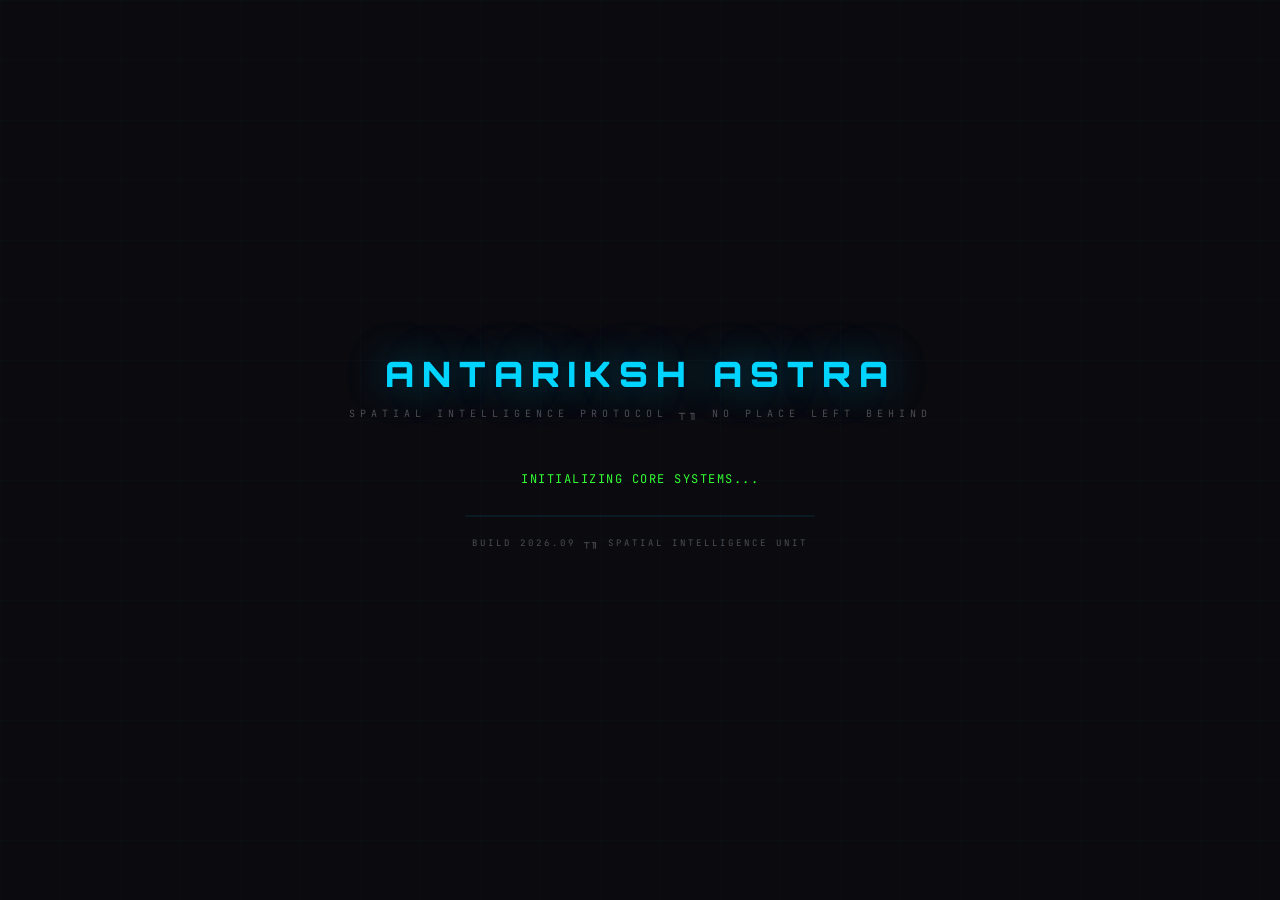
==== commit 2761e573: "fix: clean rebuild of index.html and app.js with proper chat assistant and execution trace" ====
--- a/jarvis-god-eye/index.html
+++ b/jarvis-god-eye/index.html
@@ -3,13 +3,13 @@
 <head>
     <meta charset="UTF-8">
     <meta name="viewport" content="width=device-width, initial-scale=1.0">
-    <title>ANTARIKSH ASTRA — Spatial Intelligence Protocol</title>
+    <title>ANTARIKSH ASTRA ΓÇö Spatial Intelligence Protocol</title>
     <meta name="description" content="Cinematic satellite surveillance interface with 3D globe, live intelligence overlays, and voice-activated search. Antariksh Astra Protocol.">
     <link rel="preconnect" href="https://fonts.googleapis.com">
     <link rel="preconnect" href="https://fonts.gstatic.com" crossorigin>
     <link href="https://fonts.googleapis.com/css2?family=JetBrains+Mono:wght@300;400;500;600;700&family=Inter:wght@300;400;500;600&family=Orbitron:wght@400;500;600;700;800;900&display=swap" rel="stylesheet">
     <link href="https://fonts.googleapis.com/css2?family=Material+Symbols+Outlined:opsz,wght,FILL,GRAD@20,400,0,0" rel="stylesheet">
-    <link rel="stylesheet" href="styles.css?v=2">
+    <link rel="stylesheet" href="styles.css">
     <script type="importmap">
     {
         "imports": {
@@ -20,108 +20,77 @@
     </script>
 </head>
 <body>
-    <!-- ------- AI CHAT SANDBOX ------- -->
-    <div id="ai-chat-sandbox" class="hidden">
-        <div class="chat-header">
-            <span class="material-symbols-outlined">psychology</span> DRISHTI SPATIAL AI
-            <button id="close-chat" class="close-btn">&times;</button>
-        </div>
-        <div class="chat-history" id="chat-history">
-            <div class="chat-msg ai-msg">Waiting for target acquisition... Select a location or search.</div>
-        </div>
-        <div class="chat-input-area">
-            <button id="chat-voice-btn" class="chat-mic"><span class="material-symbols-outlined">mic</span></button>
-            <input type="text" id="chat-input" placeholder="Ask Drishti..." autocomplete="off">
-            <button id="chat-send-btn" class="chat-send"><span class="material-symbols-outlined">send</span></button>
-        </div>
-    </div>
-
-    <!-- ------- IMAGE POPUP OVERLAY ------- -->
-    <div id="image-popup-overlay" class="hidden">
-        <div class="popup-header">SATELLITE INTEL // BI-TEMPORAL ANALYSIS</div>
-        <div class="popup-images">
-            <div class="img-container">
-                <span class="img-label">T0 - PREVIOUS YEAR</span>
-                <img id="popup-img-1" src="" alt="Previous Year">
-            </div>
-            <div class="img-container">
-                <span class="img-label">T1 - CURRENT (ANALYZED)</span>
-                <img id="popup-img-2" src="" alt="Current Year">
-            </div>
-        </div>
-        <button id="close-popup" class="close-btn">DISMISS</button>
-    </div>
-    <!-- ═══════ BOOT SCREEN ═══════ -->
+    <!-- ΓòÉΓòÉΓòÉΓòÉΓòÉΓòÉΓòÉ BOOT SCREEN ΓòÉΓòÉΓòÉΓòÉΓòÉΓòÉΓòÉ -->
     <div id="boot-screen">
         <div class="boot-grid"></div>
         <div class="boot-content">
             <div class="boot-logo">ANTARIKSH ASTRA</div>
-            <div class="boot-subtitle">Spatial Intelligence Protocol · No Place Left Behind</div>
+            <div class="boot-subtitle">Spatial Intelligence Protocol ┬╖ No Place Left Behind</div>
             <div class="boot-text" id="boot-text">INITIALIZING CORE SYSTEMS...</div>
             <div class="boot-progress"><div class="boot-progress-bar" id="boot-progress"></div></div>
-            <div class="boot-version">BUILD 2026.09 · SPATIAL INTELLIGENCE UNIT</div>
-        </div>
-    </div>
-
-    <!-- ═══════ 3D SCENE ═══════ -->
+            <div class="boot-version">BUILD 2026.09 ┬╖ SPATIAL INTELLIGENCE UNIT</div>
+        </div>
+    </div>
+
+    <!-- ΓòÉΓòÉΓòÉΓòÉΓòÉΓòÉΓòÉ 3D SCENE ΓòÉΓòÉΓòÉΓòÉΓòÉΓòÉΓòÉ -->
     <div id="scene-container"></div>
 
-    <!-- ═══════ SURVEILLANCE BACKGROUND ═══════ -->
+    <!-- ΓòÉΓòÉΓòÉΓòÉΓòÉΓòÉΓòÉ SURVEILLANCE BACKGROUND ΓòÉΓòÉΓòÉΓòÉΓòÉΓòÉΓòÉ -->
     <div id="bg-image"></div>
 
-    <!-- ═══════ SCOPE MASK (circular vignette) ═══════ -->
+    <!-- ΓòÉΓòÉΓòÉΓòÉΓòÉΓòÉΓòÉ SCOPE MASK (circular vignette) ΓòÉΓòÉΓòÉΓòÉΓòÉΓòÉΓòÉ -->
     <div id="scope-mask"></div>
 
-    <!-- ═══════ HUD GRID ═══════ -->
+    <!-- ΓòÉΓòÉΓòÉΓòÉΓòÉΓòÉΓòÉ HUD GRID ΓòÉΓòÉΓòÉΓòÉΓòÉΓòÉΓòÉ -->
     <div id="hud-grid"></div>
 
-    <!-- ═══════ POST-FX OVERLAY (CRT/NVG/FLIR) ═══════ -->
+    <!-- ΓòÉΓòÉΓòÉΓòÉΓòÉΓòÉΓòÉ POST-FX OVERLAY (CRT/NVG/FLIR) ΓòÉΓòÉΓòÉΓòÉΓòÉΓòÉΓòÉ -->
     <div id="postfx-overlay"></div>
 
-    <!-- ═══════ INTEL HUD OVERLAY (Military readouts) ═══════ -->
+    <!-- ΓòÉΓòÉΓòÉΓòÉΓòÉΓòÉΓòÉ INTEL HUD OVERLAY (Military readouts) ΓòÉΓòÉΓòÉΓòÉΓòÉΓòÉΓòÉ -->
     <div id="intel-hud">
         <div class="intel-corner intel-top-left">
-            <div class="intel-bracket">┌</div>
+            <div class="intel-bracket">Γöî</div>
             <div class="intel-classification">TOP SECRET // SI-TK // NOFORN</div>
             <div class="intel-system" id="intel-mission">KH11-4217 OPS-4150</div>
             <div class="intel-mode" id="intel-mode">NORMAL</div>
         </div>
         <div class="intel-corner intel-top-right">
-            <div class="intel-rec"><span class="intel-rec-dot">●</span> REC <span class="intel-timestamp" id="intel-timestamp">2026-01-01 00:00:00Z</span></div>
+            <div class="intel-rec"><span class="intel-rec-dot">ΓùÅ</span> REC <span class="intel-timestamp" id="intel-timestamp">2026-01-01 00:00:00Z</span></div>
             <div class="intel-orbital" id="intel-orbital">ORB: 47521 PASS: DESC-217</div>
-            <div class="intel-bracket" style="text-align:right">┐</div>
+            <div class="intel-bracket" style="text-align:right">ΓöÉ</div>
         </div>
         <div class="intel-corner intel-bottom-left">
-            <div class="intel-bracket">└</div>
+            <div class="intel-bracket">Γöö</div>
             <div id="intel-mgrs">MGRS: ---</div>
-            <div id="intel-latlon">--°--'--"N ---°--'--"W</div>
+            <div id="intel-latlon">--┬░--'--"N ---┬░--'--"W</div>
         </div>
         <div class="intel-corner intel-bottom-right">
             <div id="intel-gsd">GSD: --m NIIRS: --</div>
-            <div id="intel-alt">ALT: --m SUN: --° EL</div>
-            <div class="intel-bracket" style="text-align:right">┘</div>
-        </div>
-        <div class="intel-edge intel-left-edge">ANTARIKSH ASTRA FEED — LIVE TELEMETRY</div>
-        <div class="intel-edge intel-right-edge">SPATIAL INTELLIGENCE · ANTARIKSH ASTRA PROTOCOL</div>
+            <div id="intel-alt">ALT: --m SUN: --┬░ EL</div>
+            <div class="intel-bracket" style="text-align:right">Γöÿ</div>
+        </div>
+        <div class="intel-edge intel-left-edge">ANTARIKSH ASTRA FEED ΓÇö LIVE TELEMETRY</div>
+        <div class="intel-edge intel-right-edge">SPATIAL INTELLIGENCE ┬╖ ANTARIKSH ASTRA PROTOCOL</div>
         <div class="intel-summary-bar" id="intel-summary">AWAITING TELEMETRY...</div>
     </div>
 
-    <!-- ═══════ SCAN OVERLAY ═══════ -->
+    <!-- ΓòÉΓòÉΓòÉΓòÉΓòÉΓòÉΓòÉ SCAN OVERLAY ΓòÉΓòÉΓòÉΓòÉΓòÉΓòÉΓòÉ -->
     <div id="scan-overlay"><div class="scan-line"></div><div class="scan-flash"></div></div>
 
-    <!-- ═══════ CORNER BRACKETS ═══════ -->
+    <!-- ΓòÉΓòÉΓòÉΓòÉΓòÉΓòÉΓòÉ CORNER BRACKETS ΓòÉΓòÉΓòÉΓòÉΓòÉΓòÉΓòÉ -->
     <div class="corner-bracket top-left"></div>
     <div class="corner-bracket top-right"></div>
     <div class="corner-bracket bottom-left"></div>
     <div class="corner-bracket bottom-right"></div>
 
-    <!-- ═══════ MAIN HUD ═══════ -->
+    <!-- ΓòÉΓòÉΓòÉΓòÉΓòÉΓòÉΓòÉ MAIN HUD ΓòÉΓòÉΓòÉΓòÉΓòÉΓòÉΓòÉ -->
     <div id="hud">
         <!-- HEADER -->
         <header id="header">
             <div class="header-left">
                 <div class="logo">
-                    <span class="logo-diamond">◆</span>
+                    <span class="logo-diamond">Γùå</span>
                     <span class="logo-text">ANTARIKSH ASTRA</span>
                 </div>
                 <span class="logo-subtitle">NO PLACE LEFT BEHIND</span>
@@ -161,24 +130,11 @@
 
         <!-- LEFT PANEL -->
         <div id="left-panel">
-            <div class="data-card">
-                <div class="card-header"><span class="card-icon material-symbols-outlined">radar</span> RADAR SWEEP</div>
-                <div class="card-body">
-                    <div class="radar-container">
-                        <div class="radar">
-                            <div class="radar-sweep"></div>
-                            <div class="radar-ring ring-1"></div>
-                            <div class="radar-ring ring-2"></div>
-                            <div class="radar-ring ring-3"></div>
-                            <div class="radar-crosshair-h"></div>
-                            <div class="radar-crosshair-v"></div>
-                            <div class="radar-dot dot-1"></div>
-                            <div class="radar-dot dot-2"></div>
-                            <div class="radar-dot dot-3"></div>
-                            <div class="radar-dot dot-4"></div>
-                            <div class="radar-dot dot-5"></div>
-                        </div>
-                    </div>
+            <div class="data-card" style="height: 220px; display: flex; flex-direction: column; border-color: rgba(0, 255, 204, 0.4);">
+                <div class="card-header" style="color: #00ffcc;"><span class="card-icon material-symbols-outlined">data_object</span> EXECUTION TRACE</div>
+                <div class="card-body" style="flex: 1; overflow-y: auto; background: rgba(0, 20, 15, 0.6); padding: 10px; font-size: 11px; font-family: 'JetBrains Mono', monospace; color: #00ffcc; border: 1px solid rgba(0, 255, 204, 0.2);">
+                    <pre id="execution-trace-log" style="margin:0; white-space: pre-wrap;">[SYS] SCHEMA VALIDATOR ACTIVE
+[SYS] AWAITING MODEL INFERENCE...</pre>
                 </div>
             </div>
             <div class="data-card">
@@ -197,11 +153,11 @@
             <div class="data-card">
                 <div class="card-header">
                     <span class="card-icon material-symbols-outlined">cloud</span> WEATHER INTEL
-                    <button class="fav-btn" id="fav-btn" title="Add to favorites">☆</button>
+                    <button class="fav-btn" id="fav-btn" title="Add to favorites">Γÿå</button>
                 </div>
                 <div class="card-body">
                     <div class="weather-main">
-                        <span class="weather-temp" id="weather-temp">--°</span>
+                        <span class="weather-temp" id="weather-temp">--┬░</span>
                         <span class="weather-desc" id="weather-desc">--</span>
                     </div>
                     <div class="data-row"><span class="data-label">WIND</span><span class="data-value" id="weather-wind">--</span></div>
@@ -227,16 +183,22 @@
             </div>
         </div>
 
-        <!-- BOTTOM PANEL — FAVORITES -->
+        <!-- BOTTOM PANEL - DRISHTI AI ASSISTANT -->
         <div id="bottom-panel" class="collapsed">
-            <div class="panel-header-bar" id="fav-header-bar" title="Click to expand / collapse saved targets">
-                <span class="material-symbols-outlined" style="font-size:14px;color:rgba(255,215,0,0.6)">star</span>
-                SAVED TARGETS
-                <span class="fav-count" id="fav-count">0</span>
+            <div class="panel-header-bar" id="fav-header-bar" title="Click to expand / collapse Assistant">
+                <span class="material-symbols-outlined" style="font-size:14px;color:rgba(0,240,255,0.8)">psychology</span>
+                DRISHTI SPATIAL AI
                 <span class="material-symbols-outlined fav-chevron" id="fav-chevron">expand_more</span>
             </div>
-            <div id="favorites-container">
-                <div class="no-favorites">No saved targets — search a location and click ☆</div>
+            <div id="favorites-container" style="padding:0; display:flex; flex-direction:column; height: 350px;">
+                <div id="chat-history" style="flex:1; overflow-y:auto; padding:15px; display:flex; flex-direction:column; gap:12px;">
+                    <div class="chat-msg ai-msg">System Online. Drishti Assistant ready. Ask me about any location, deforestation, or SAR analysis.</div>
+                </div>
+                <div style="display:flex; padding:10px; border-top:1px solid rgba(0,240,255,0.2); gap:10px;">
+                    <button id="chat-voice-btn" style="background:rgba(0,240,255,0.1); border:1px solid rgba(0,240,255,0.5); color:#00f0ff; cursor:pointer; border-radius:4px; width:35px; display:flex; align-items:center; justify-content:center;"><span class="material-symbols-outlined">mic</span></button>
+                    <input type="text" id="chat-input" placeholder="Ask Drishti..." autocomplete="off" style="flex:1; background:transparent; border:1px solid rgba(0,240,255,0.3); color:#00f0ff; padding:8px 12px; border-radius:4px; font-family:'JetBrains Mono',monospace;">
+                    <button id="chat-send-btn" style="background:rgba(0,240,255,0.1); border:1px solid rgba(0,240,255,0.5); color:#00f0ff; cursor:pointer; border-radius:4px; width:35px; display:flex; align-items:center; justify-content:center;"><span class="material-symbols-outlined">send</span></button>
+                </div>
             </div>
         </div>
 
@@ -259,7 +221,7 @@
         </div>
     </div>
 
-    <!-- ═══════ TARGETING RETICLE ═══════ -->
+    <!-- ΓòÉΓòÉΓòÉΓòÉΓòÉΓòÉΓòÉ TARGETING RETICLE ΓòÉΓòÉΓòÉΓòÉΓòÉΓòÉΓòÉ -->
     <div id="targeting-reticle" class="hidden">
         <div class="reticle-outer">
             <div class="reticle-outer"></div>
@@ -274,7 +236,7 @@
         <div class="reticle-label" id="reticle-label">ACQUIRING...</div>
     </div>
 
-    <!-- ═══════ VOICE FEEDBACK ═══════ -->
+    <!-- ΓòÉΓòÉΓòÉΓòÉΓòÉΓòÉΓòÉ VOICE FEEDBACK ΓòÉΓòÉΓòÉΓòÉΓòÉΓòÉΓòÉ -->
     <div id="voice-feedback" class="hidden">
         <div class="voice-rings">
             <div class="voice-ring r1"></div>
@@ -284,24 +246,37 @@
         <div class="voice-text">LISTENING...</div>
     </div>
 
-    <!-- ═══════ SATELLITE HOVER TELEMETRY TOOLTIP ═══════ -->
+    <!-- ΓòÉΓòÉΓòÉΓòÉΓòÉΓòÉΓòÉ SATELLITE HOVER TELEMETRY TOOLTIP ΓòÉΓòÉΓòÉΓòÉΓòÉΓòÉΓòÉ -->
     <div id="sat-tooltip" class="sat-tooltip hidden">
         <div class="sat-tt-header">
-            <span class="sat-tt-dot">●</span>
+            <span class="sat-tt-dot">ΓùÅ</span>
             <span class="sat-tt-name" id="sat-tt-name">SAT-01 TITAN</span>
             <span class="sat-tt-type" id="sat-tt-type">KH-11 OPTICAL</span>
         </div>
         <div class="sat-tt-body">
             <div class="sat-tt-row"><span>ALTITUDE</span><span id="sat-tt-alt">542 KM</span></div>
             <div class="sat-tt-row"><span>VELOCITY</span><span id="sat-tt-vel">7.64 KM/S</span></div>
-            <div class="sat-tt-row"><span>INCLINATION</span><span id="sat-tt-inc">97.4° SSO</span></div>
+            <div class="sat-tt-row"><span>INCLINATION</span><span id="sat-tt-inc">97.4┬░ SSO</span></div>
             <div class="sat-tt-row"><span>DOWNLINK</span><span id="sat-tt-status" class="status-locked">LOCKED 99.8%</span></div>
         </div>
     </div>
 
-    <script type="module" src="app.js?v=2"></script>
+    <!-- IMAGE POPUP OVERLAY -->
+    <div id="image-popup-overlay" style="display:none; position:absolute; top:50%; left:50%; transform:translate(-50%,-50%); width:800px; background:rgba(4,11,20,0.95); border:2px solid #00f0ff; border-radius:8px; z-index:100; backdrop-filter:blur(10px); box-shadow:0 0 40px rgba(0,240,255,0.2);">
+        <div style="padding:15px; text-align:center; border-bottom:1px solid #00f0ff; color:#00f0ff; font-family:'JetBrains Mono',monospace; font-size:16px; letter-spacing:2px;">SATELLITE INTEL // BI-TEMPORAL ANALYSIS</div>
+        <div style="display:flex; padding:20px; gap:20px;">
+            <div style="flex:1; display:flex; flex-direction:column; align-items:center;">
+                <span style="color:#fff; margin-bottom:10px; font-size:12px; letter-spacing:1px;">T0 - PREVIOUS YEAR</span>
+                <img id="popup-img-1" src="https://placehold.co/400x300/040B14/00F0FF?text=CARTOSAT+OPTICAL+T0" style="width:100%; border:1px solid rgba(0,240,255,0.4); border-radius:4px;" alt="Previous Year">
+            </div>
+            <div style="flex:1; display:flex; flex-direction:column; align-items:center;">
+                <span style="color:#fff; margin-bottom:10px; font-size:12px; letter-spacing:1px;">T1 - CURRENT (ANALYZED)</span>
+                <img id="popup-img-2" src="https://placehold.co/400x300/040B14/FF6B00?text=RISAT+SAR+FUSION+T1" style="width:100%; border:1px solid rgba(0,240,255,0.4); border-radius:4px;" alt="Current Year">
+            </div>
+        </div>
+        <button id="close-popup" style="display:block; margin:0 20px 20px 20px; padding:10px; width:calc(100% - 40px); background:rgba(0,240,255,0.1); border:1px solid #00f0ff; color:#00f0ff; cursor:pointer; font-family:'JetBrains Mono',monospace;">DISMISS</button>
+    </div>
+
+    <script type="module" src="app.js?v=4"></script>
 </body>
 </html>
-
-
-
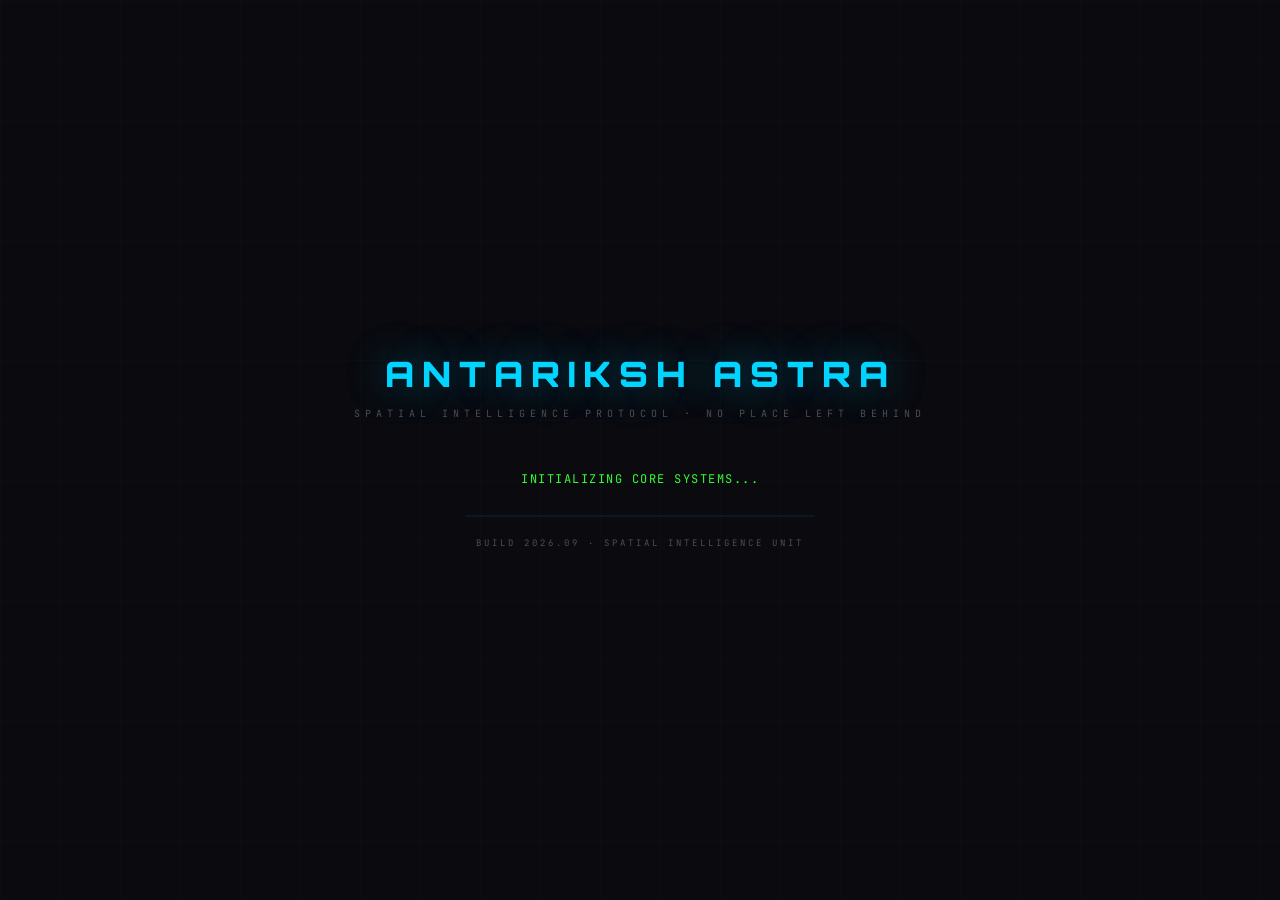
==== commit 8bfae76f: "fix: clean rebuild from original git - proper encoding, chat assistant, execution trace" ====
--- a/jarvis-god-eye/index.html
+++ b/jarvis-god-eye/index.html
@@ -3,7 +3,7 @@
 <head>
     <meta charset="UTF-8">
     <meta name="viewport" content="width=device-width, initial-scale=1.0">
-    <title>ANTARIKSH ASTRA ΓÇö Spatial Intelligence Protocol</title>
+    <title>ANTARIKSH ASTRA — Spatial Intelligence Protocol</title>
     <meta name="description" content="Cinematic satellite surveillance interface with 3D globe, live intelligence overlays, and voice-activated search. Antariksh Astra Protocol.">
     <link rel="preconnect" href="https://fonts.googleapis.com">
     <link rel="preconnect" href="https://fonts.gstatic.com" crossorigin>
@@ -20,77 +20,77 @@
     </script>
 </head>
 <body>
-    <!-- ΓòÉΓòÉΓòÉΓòÉΓòÉΓòÉΓòÉ BOOT SCREEN ΓòÉΓòÉΓòÉΓòÉΓòÉΓòÉΓòÉ -->
+    <!-- ═══════ BOOT SCREEN ═══════ -->
     <div id="boot-screen">
         <div class="boot-grid"></div>
         <div class="boot-content">
             <div class="boot-logo">ANTARIKSH ASTRA</div>
-            <div class="boot-subtitle">Spatial Intelligence Protocol ┬╖ No Place Left Behind</div>
+            <div class="boot-subtitle">Spatial Intelligence Protocol · No Place Left Behind</div>
             <div class="boot-text" id="boot-text">INITIALIZING CORE SYSTEMS...</div>
             <div class="boot-progress"><div class="boot-progress-bar" id="boot-progress"></div></div>
-            <div class="boot-version">BUILD 2026.09 ┬╖ SPATIAL INTELLIGENCE UNIT</div>
-        </div>
-    </div>
-
-    <!-- ΓòÉΓòÉΓòÉΓòÉΓòÉΓòÉΓòÉ 3D SCENE ΓòÉΓòÉΓòÉΓòÉΓòÉΓòÉΓòÉ -->
+            <div class="boot-version">BUILD 2026.09 · SPATIAL INTELLIGENCE UNIT</div>
+        </div>
+    </div>
+
+    <!-- ═══════ 3D SCENE ═══════ -->
     <div id="scene-container"></div>
 
-    <!-- ΓòÉΓòÉΓòÉΓòÉΓòÉΓòÉΓòÉ SURVEILLANCE BACKGROUND ΓòÉΓòÉΓòÉΓòÉΓòÉΓòÉΓòÉ -->
+    <!-- ═══════ SURVEILLANCE BACKGROUND ═══════ -->
     <div id="bg-image"></div>
 
-    <!-- ΓòÉΓòÉΓòÉΓòÉΓòÉΓòÉΓòÉ SCOPE MASK (circular vignette) ΓòÉΓòÉΓòÉΓòÉΓòÉΓòÉΓòÉ -->
+    <!-- ═══════ SCOPE MASK (circular vignette) ═══════ -->
     <div id="scope-mask"></div>
 
-    <!-- ΓòÉΓòÉΓòÉΓòÉΓòÉΓòÉΓòÉ HUD GRID ΓòÉΓòÉΓòÉΓòÉΓòÉΓòÉΓòÉ -->
+    <!-- ═══════ HUD GRID ═══════ -->
     <div id="hud-grid"></div>
 
-    <!-- ΓòÉΓòÉΓòÉΓòÉΓòÉΓòÉΓòÉ POST-FX OVERLAY (CRT/NVG/FLIR) ΓòÉΓòÉΓòÉΓòÉΓòÉΓòÉΓòÉ -->
+    <!-- ═══════ POST-FX OVERLAY (CRT/NVG/FLIR) ═══════ -->
     <div id="postfx-overlay"></div>
 
-    <!-- ΓòÉΓòÉΓòÉΓòÉΓòÉΓòÉΓòÉ INTEL HUD OVERLAY (Military readouts) ΓòÉΓòÉΓòÉΓòÉΓòÉΓòÉΓòÉ -->
+    <!-- ═══════ INTEL HUD OVERLAY (Military readouts) ═══════ -->
     <div id="intel-hud">
         <div class="intel-corner intel-top-left">
-            <div class="intel-bracket">Γöî</div>
+            <div class="intel-bracket">┌</div>
             <div class="intel-classification">TOP SECRET // SI-TK // NOFORN</div>
             <div class="intel-system" id="intel-mission">KH11-4217 OPS-4150</div>
             <div class="intel-mode" id="intel-mode">NORMAL</div>
         </div>
         <div class="intel-corner intel-top-right">
-            <div class="intel-rec"><span class="intel-rec-dot">ΓùÅ</span> REC <span class="intel-timestamp" id="intel-timestamp">2026-01-01 00:00:00Z</span></div>
+            <div class="intel-rec"><span class="intel-rec-dot">●</span> REC <span class="intel-timestamp" id="intel-timestamp">2026-01-01 00:00:00Z</span></div>
             <div class="intel-orbital" id="intel-orbital">ORB: 47521 PASS: DESC-217</div>
-            <div class="intel-bracket" style="text-align:right">ΓöÉ</div>
+            <div class="intel-bracket" style="text-align:right">┐</div>
         </div>
         <div class="intel-corner intel-bottom-left">
-            <div class="intel-bracket">Γöö</div>
+            <div class="intel-bracket">└</div>
             <div id="intel-mgrs">MGRS: ---</div>
-            <div id="intel-latlon">--┬░--'--"N ---┬░--'--"W</div>
+            <div id="intel-latlon">--°--'--"N ---°--'--"W</div>
         </div>
         <div class="intel-corner intel-bottom-right">
             <div id="intel-gsd">GSD: --m NIIRS: --</div>
-            <div id="intel-alt">ALT: --m SUN: --┬░ EL</div>
-            <div class="intel-bracket" style="text-align:right">Γöÿ</div>
-        </div>
-        <div class="intel-edge intel-left-edge">ANTARIKSH ASTRA FEED ΓÇö LIVE TELEMETRY</div>
-        <div class="intel-edge intel-right-edge">SPATIAL INTELLIGENCE ┬╖ ANTARIKSH ASTRA PROTOCOL</div>
+            <div id="intel-alt">ALT: --m SUN: --° EL</div>
+            <div class="intel-bracket" style="text-align:right">┘</div>
+        </div>
+        <div class="intel-edge intel-left-edge">ANTARIKSH ASTRA FEED — LIVE TELEMETRY</div>
+        <div class="intel-edge intel-right-edge">SPATIAL INTELLIGENCE · ANTARIKSH ASTRA PROTOCOL</div>
         <div class="intel-summary-bar" id="intel-summary">AWAITING TELEMETRY...</div>
     </div>
 
-    <!-- ΓòÉΓòÉΓòÉΓòÉΓòÉΓòÉΓòÉ SCAN OVERLAY ΓòÉΓòÉΓòÉΓòÉΓòÉΓòÉΓòÉ -->
+    <!-- ═══════ SCAN OVERLAY ═══════ -->
     <div id="scan-overlay"><div class="scan-line"></div><div class="scan-flash"></div></div>
 
-    <!-- ΓòÉΓòÉΓòÉΓòÉΓòÉΓòÉΓòÉ CORNER BRACKETS ΓòÉΓòÉΓòÉΓòÉΓòÉΓòÉΓòÉ -->
+    <!-- ═══════ CORNER BRACKETS ═══════ -->
     <div class="corner-bracket top-left"></div>
     <div class="corner-bracket top-right"></div>
     <div class="corner-bracket bottom-left"></div>
     <div class="corner-bracket bottom-right"></div>
 
-    <!-- ΓòÉΓòÉΓòÉΓòÉΓòÉΓòÉΓòÉ MAIN HUD ΓòÉΓòÉΓòÉΓòÉΓòÉΓòÉΓòÉ -->
+    <!-- ═══════ MAIN HUD ═══════ -->
     <div id="hud">
         <!-- HEADER -->
         <header id="header">
             <div class="header-left">
                 <div class="logo">
-                    <span class="logo-diamond">Γùå</span>
+                    <span class="logo-diamond">◆</span>
                     <span class="logo-text">ANTARIKSH ASTRA</span>
                 </div>
                 <span class="logo-subtitle">NO PLACE LEFT BEHIND</span>
@@ -153,11 +153,11 @@
             <div class="data-card">
                 <div class="card-header">
                     <span class="card-icon material-symbols-outlined">cloud</span> WEATHER INTEL
-                    <button class="fav-btn" id="fav-btn" title="Add to favorites">Γÿå</button>
+                    <button class="fav-btn" id="fav-btn" title="Add to favorites">☆</button>
                 </div>
                 <div class="card-body">
                     <div class="weather-main">
-                        <span class="weather-temp" id="weather-temp">--┬░</span>
+                        <span class="weather-temp" id="weather-temp">--°</span>
                         <span class="weather-desc" id="weather-desc">--</span>
                     </div>
                     <div class="data-row"><span class="data-label">WIND</span><span class="data-value" id="weather-wind">--</span></div>
@@ -183,21 +183,21 @@
             </div>
         </div>
 
-        <!-- BOTTOM PANEL - DRISHTI AI ASSISTANT -->
+        <!-- BOTTOM PANEL — DRISHTI AI ASSISTANT -->
         <div id="bottom-panel" class="collapsed">
             <div class="panel-header-bar" id="fav-header-bar" title="Click to expand / collapse Assistant">
                 <span class="material-symbols-outlined" style="font-size:14px;color:rgba(0,240,255,0.8)">psychology</span>
                 DRISHTI SPATIAL AI
                 <span class="material-symbols-outlined fav-chevron" id="fav-chevron">expand_more</span>
             </div>
-            <div id="favorites-container" style="padding:0; display:flex; flex-direction:column; height: 350px;">
-                <div id="chat-history" style="flex:1; overflow-y:auto; padding:15px; display:flex; flex-direction:column; gap:12px;">
-                    <div class="chat-msg ai-msg">System Online. Drishti Assistant ready. Ask me about any location, deforestation, or SAR analysis.</div>
-                </div>
-                <div style="display:flex; padding:10px; border-top:1px solid rgba(0,240,255,0.2); gap:10px;">
-                    <button id="chat-voice-btn" style="background:rgba(0,240,255,0.1); border:1px solid rgba(0,240,255,0.5); color:#00f0ff; cursor:pointer; border-radius:4px; width:35px; display:flex; align-items:center; justify-content:center;"><span class="material-symbols-outlined">mic</span></button>
-                    <input type="text" id="chat-input" placeholder="Ask Drishti..." autocomplete="off" style="flex:1; background:transparent; border:1px solid rgba(0,240,255,0.3); color:#00f0ff; padding:8px 12px; border-radius:4px; font-family:'JetBrains Mono',monospace;">
-                    <button id="chat-send-btn" style="background:rgba(0,240,255,0.1); border:1px solid rgba(0,240,255,0.5); color:#00f0ff; cursor:pointer; border-radius:4px; width:35px; display:flex; align-items:center; justify-content:center;"><span class="material-symbols-outlined">send</span></button>
+            <div id="favorites-container" style="padding:0; display:flex; flex-direction:column; max-height: 300px;">
+                <div id="chat-history" style="flex:1; overflow-y:auto; padding:12px; display:flex; flex-direction:column; gap:10px; min-height:100px;">
+                    <div class="chat-msg ai-msg" style="align-self:flex-start; max-width:85%; padding:8px; border-radius:5px; font-size:12px; background:rgba(0,240,255,0.05); border-left:2px solid #00f0ff; color:#a0d8ef;">System Online. Ask me about deforestation, SAR analysis, or any location.</div>
+                </div>
+                <div style="display:flex; padding:8px; border-top:1px solid rgba(0,240,255,0.2); gap:8px;">
+                    <button id="chat-voice-btn" style="background:rgba(0,240,255,0.1); border:1px solid rgba(0,240,255,0.5); color:#00f0ff; cursor:pointer; border-radius:4px; width:32px; height:32px; display:flex; align-items:center; justify-content:center;"><span class="material-symbols-outlined" style="font-size:16px">mic</span></button>
+                    <input type="text" id="chat-input" placeholder="Ask Drishti..." autocomplete="off" style="flex:1; background:transparent; border:1px solid rgba(0,240,255,0.3); color:#00f0ff; padding:6px 10px; border-radius:4px; font-family:'JetBrains Mono',monospace; font-size:12px;">
+                    <button id="chat-send-btn" style="background:rgba(0,240,255,0.1); border:1px solid rgba(0,240,255,0.5); color:#00f0ff; cursor:pointer; border-radius:4px; width:32px; height:32px; display:flex; align-items:center; justify-content:center;"><span class="material-symbols-outlined" style="font-size:16px">send</span></button>
                 </div>
             </div>
         </div>
@@ -221,7 +221,7 @@
         </div>
     </div>
 
-    <!-- ΓòÉΓòÉΓòÉΓòÉΓòÉΓòÉΓòÉ TARGETING RETICLE ΓòÉΓòÉΓòÉΓòÉΓòÉΓòÉΓòÉ -->
+    <!-- ═══════ TARGETING RETICLE ═══════ -->
     <div id="targeting-reticle" class="hidden">
         <div class="reticle-outer">
             <div class="reticle-outer"></div>
@@ -236,7 +236,7 @@
         <div class="reticle-label" id="reticle-label">ACQUIRING...</div>
     </div>
 
-    <!-- ΓòÉΓòÉΓòÉΓòÉΓòÉΓòÉΓòÉ VOICE FEEDBACK ΓòÉΓòÉΓòÉΓòÉΓòÉΓòÉΓòÉ -->
+    <!-- ═══════ VOICE FEEDBACK ═══════ -->
     <div id="voice-feedback" class="hidden">
         <div class="voice-rings">
             <div class="voice-ring r1"></div>
@@ -246,37 +246,37 @@
         <div class="voice-text">LISTENING...</div>
     </div>
 
-    <!-- ΓòÉΓòÉΓòÉΓòÉΓòÉΓòÉΓòÉ SATELLITE HOVER TELEMETRY TOOLTIP ΓòÉΓòÉΓòÉΓòÉΓòÉΓòÉΓòÉ -->
+    <!-- ═══════ SATELLITE HOVER TELEMETRY TOOLTIP ═══════ -->
     <div id="sat-tooltip" class="sat-tooltip hidden">
         <div class="sat-tt-header">
-            <span class="sat-tt-dot">ΓùÅ</span>
+            <span class="sat-tt-dot">●</span>
             <span class="sat-tt-name" id="sat-tt-name">SAT-01 TITAN</span>
             <span class="sat-tt-type" id="sat-tt-type">KH-11 OPTICAL</span>
         </div>
         <div class="sat-tt-body">
             <div class="sat-tt-row"><span>ALTITUDE</span><span id="sat-tt-alt">542 KM</span></div>
             <div class="sat-tt-row"><span>VELOCITY</span><span id="sat-tt-vel">7.64 KM/S</span></div>
-            <div class="sat-tt-row"><span>INCLINATION</span><span id="sat-tt-inc">97.4┬░ SSO</span></div>
+            <div class="sat-tt-row"><span>INCLINATION</span><span id="sat-tt-inc">97.4° SSO</span></div>
             <div class="sat-tt-row"><span>DOWNLINK</span><span id="sat-tt-status" class="status-locked">LOCKED 99.8%</span></div>
         </div>
     </div>
 
     <!-- IMAGE POPUP OVERLAY -->
-    <div id="image-popup-overlay" style="display:none; position:absolute; top:50%; left:50%; transform:translate(-50%,-50%); width:800px; background:rgba(4,11,20,0.95); border:2px solid #00f0ff; border-radius:8px; z-index:100; backdrop-filter:blur(10px); box-shadow:0 0 40px rgba(0,240,255,0.2);">
-        <div style="padding:15px; text-align:center; border-bottom:1px solid #00f0ff; color:#00f0ff; font-family:'JetBrains Mono',monospace; font-size:16px; letter-spacing:2px;">SATELLITE INTEL // BI-TEMPORAL ANALYSIS</div>
-        <div style="display:flex; padding:20px; gap:20px;">
+    <div id="image-popup-overlay" style="display:none; position:fixed; top:50%; left:50%; transform:translate(-50%,-50%); width:750px; background:rgba(4,11,20,0.95); border:2px solid #00f0ff; border-radius:8px; z-index:100; backdrop-filter:blur(10px); box-shadow:0 0 40px rgba(0,240,255,0.2);">
+        <div style="padding:12px; text-align:center; border-bottom:1px solid #00f0ff; color:#00f0ff; font-family:'JetBrains Mono',monospace; font-size:14px; letter-spacing:2px;">SATELLITE INTEL // BI-TEMPORAL ANALYSIS</div>
+        <div style="display:flex; padding:15px; gap:15px;">
             <div style="flex:1; display:flex; flex-direction:column; align-items:center;">
-                <span style="color:#fff; margin-bottom:10px; font-size:12px; letter-spacing:1px;">T0 - PREVIOUS YEAR</span>
-                <img id="popup-img-1" src="https://placehold.co/400x300/040B14/00F0FF?text=CARTOSAT+OPTICAL+T0" style="width:100%; border:1px solid rgba(0,240,255,0.4); border-radius:4px;" alt="Previous Year">
+                <span style="color:#fff; margin-bottom:8px; font-size:11px; letter-spacing:1px;">T0 - PREVIOUS YEAR</span>
+                <img id="popup-img-1" src="https://placehold.co/350x250/040B14/00F0FF?text=CARTOSAT+OPTICAL+T0" style="width:100%; border:1px solid rgba(0,240,255,0.4); border-radius:4px;" alt="Previous Year">
             </div>
             <div style="flex:1; display:flex; flex-direction:column; align-items:center;">
-                <span style="color:#fff; margin-bottom:10px; font-size:12px; letter-spacing:1px;">T1 - CURRENT (ANALYZED)</span>
-                <img id="popup-img-2" src="https://placehold.co/400x300/040B14/FF6B00?text=RISAT+SAR+FUSION+T1" style="width:100%; border:1px solid rgba(0,240,255,0.4); border-radius:4px;" alt="Current Year">
-            </div>
-        </div>
-        <button id="close-popup" style="display:block; margin:0 20px 20px 20px; padding:10px; width:calc(100% - 40px); background:rgba(0,240,255,0.1); border:1px solid #00f0ff; color:#00f0ff; cursor:pointer; font-family:'JetBrains Mono',monospace;">DISMISS</button>
-    </div>
-
-    <script type="module" src="app.js?v=4"></script>
+                <span style="color:#fff; margin-bottom:8px; font-size:11px; letter-spacing:1px;">T1 - CURRENT (ANALYZED)</span>
+                <img id="popup-img-2" src="https://placehold.co/350x250/040B14/FF6B00?text=CHANGE+DETECTED+T1" style="width:100%; border:1px solid rgba(0,240,255,0.4); border-radius:4px;" alt="Current Year">
+            </div>
+        </div>
+        <button id="close-popup" style="display:block; margin:0 15px 15px 15px; padding:8px; width:calc(100% - 30px); background:rgba(0,240,255,0.1); border:1px solid #00f0ff; color:#00f0ff; cursor:pointer; font-family:'JetBrains Mono',monospace; font-size:12px;">DISMISS</button>
+    </div>
+
+    <script type="module" src="app.js?v=5"></script>
 </body>
 </html>
